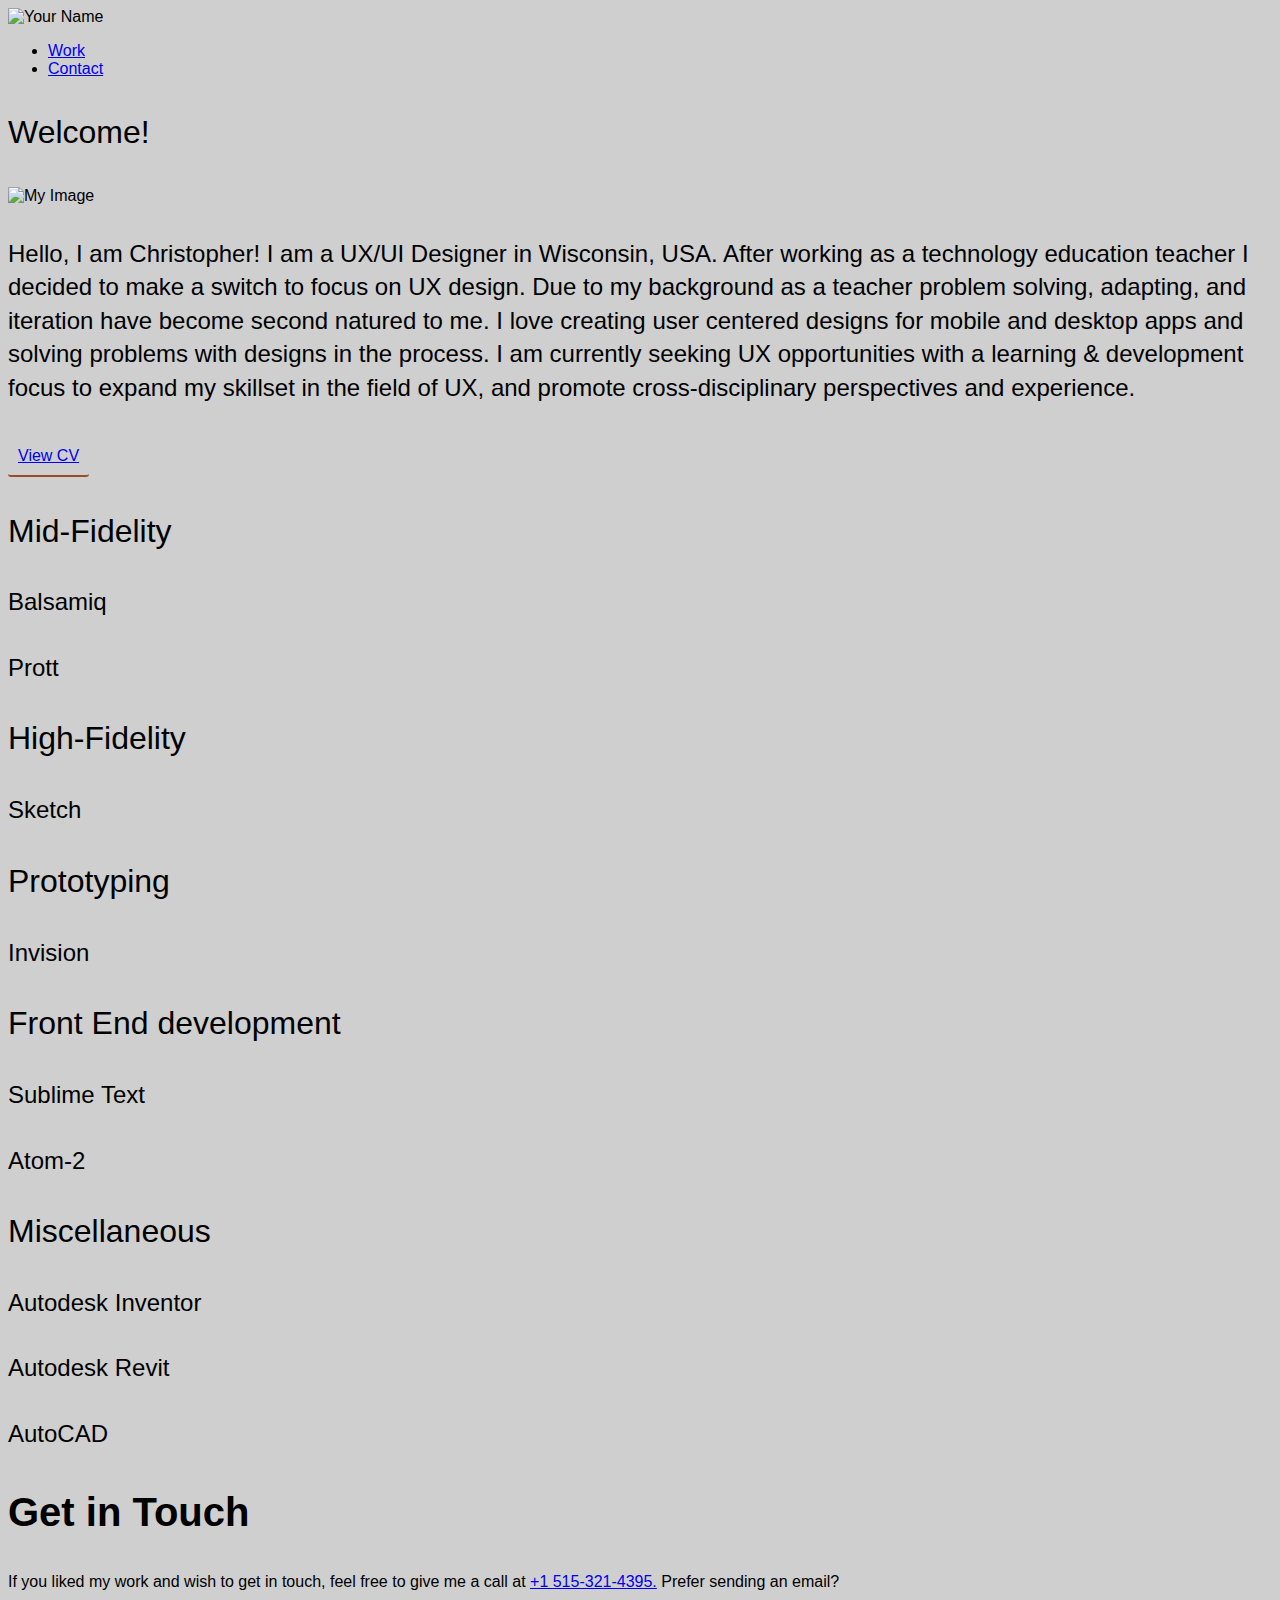
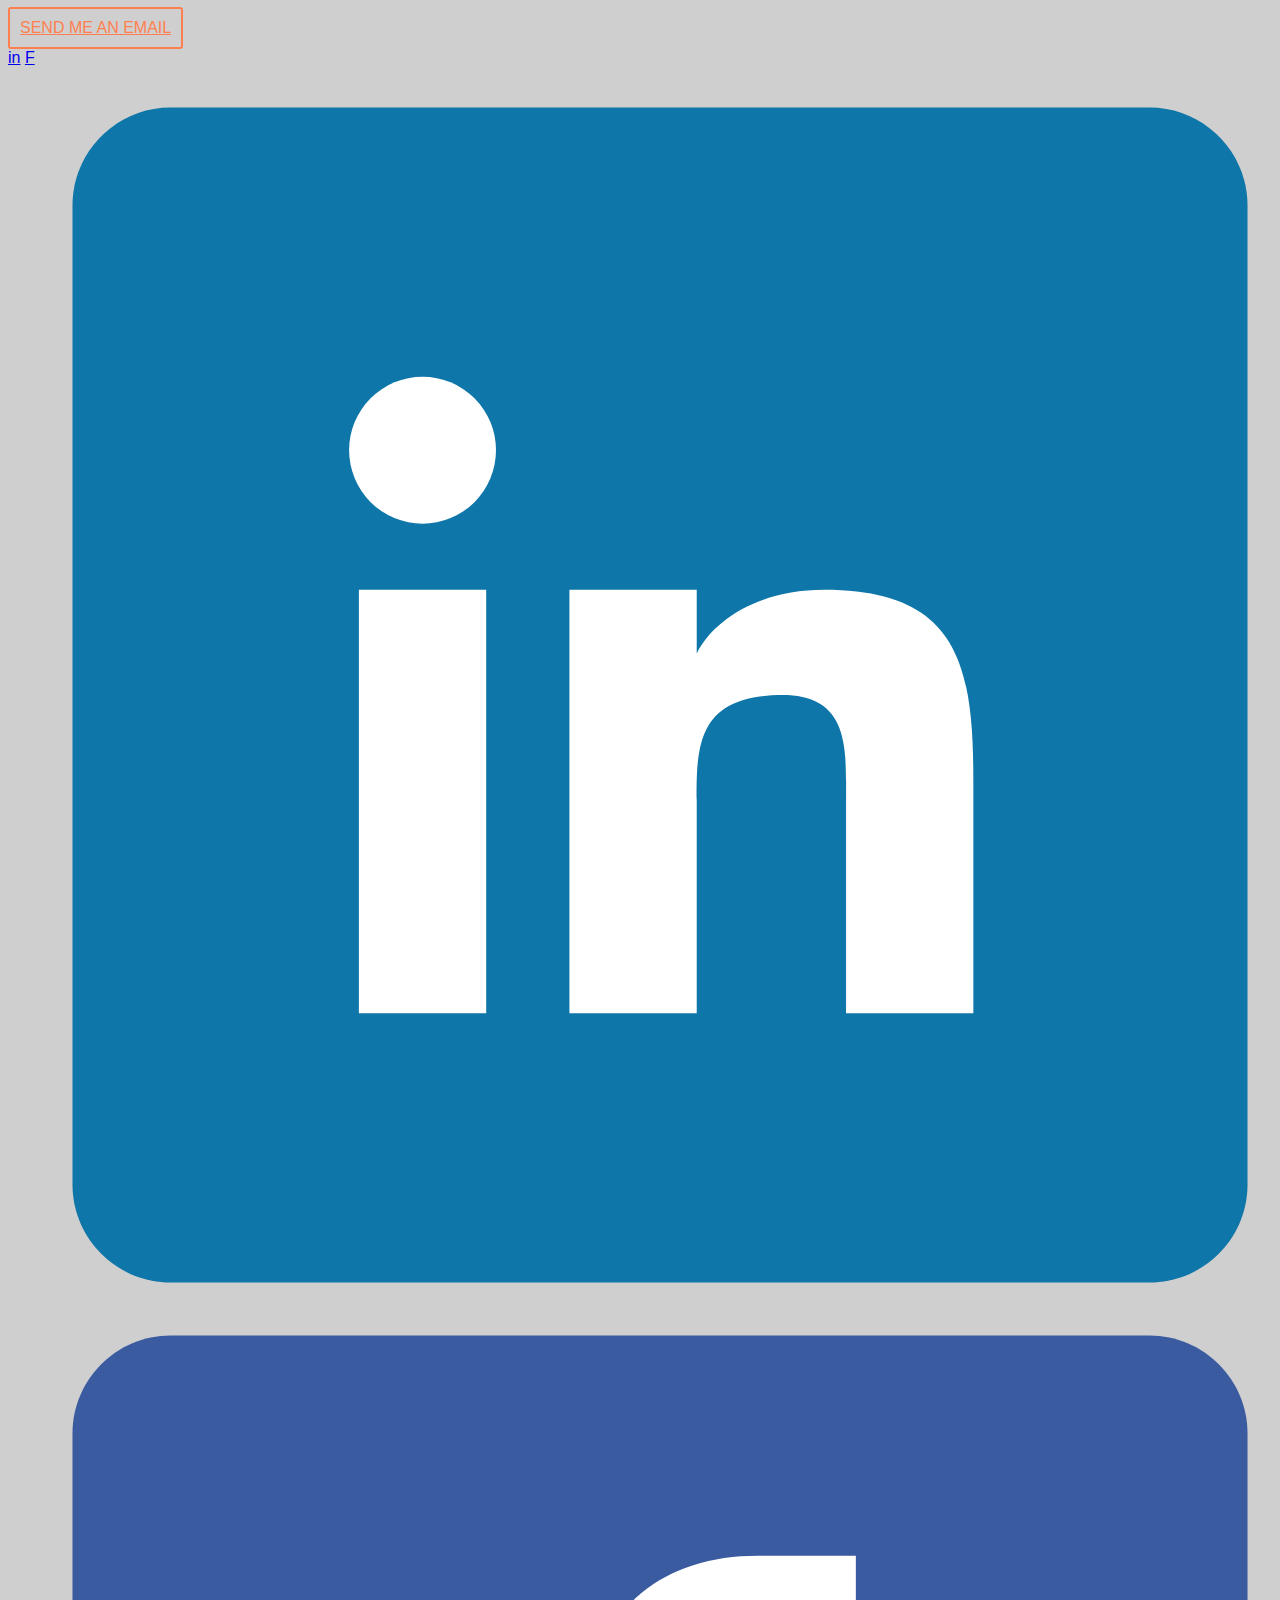
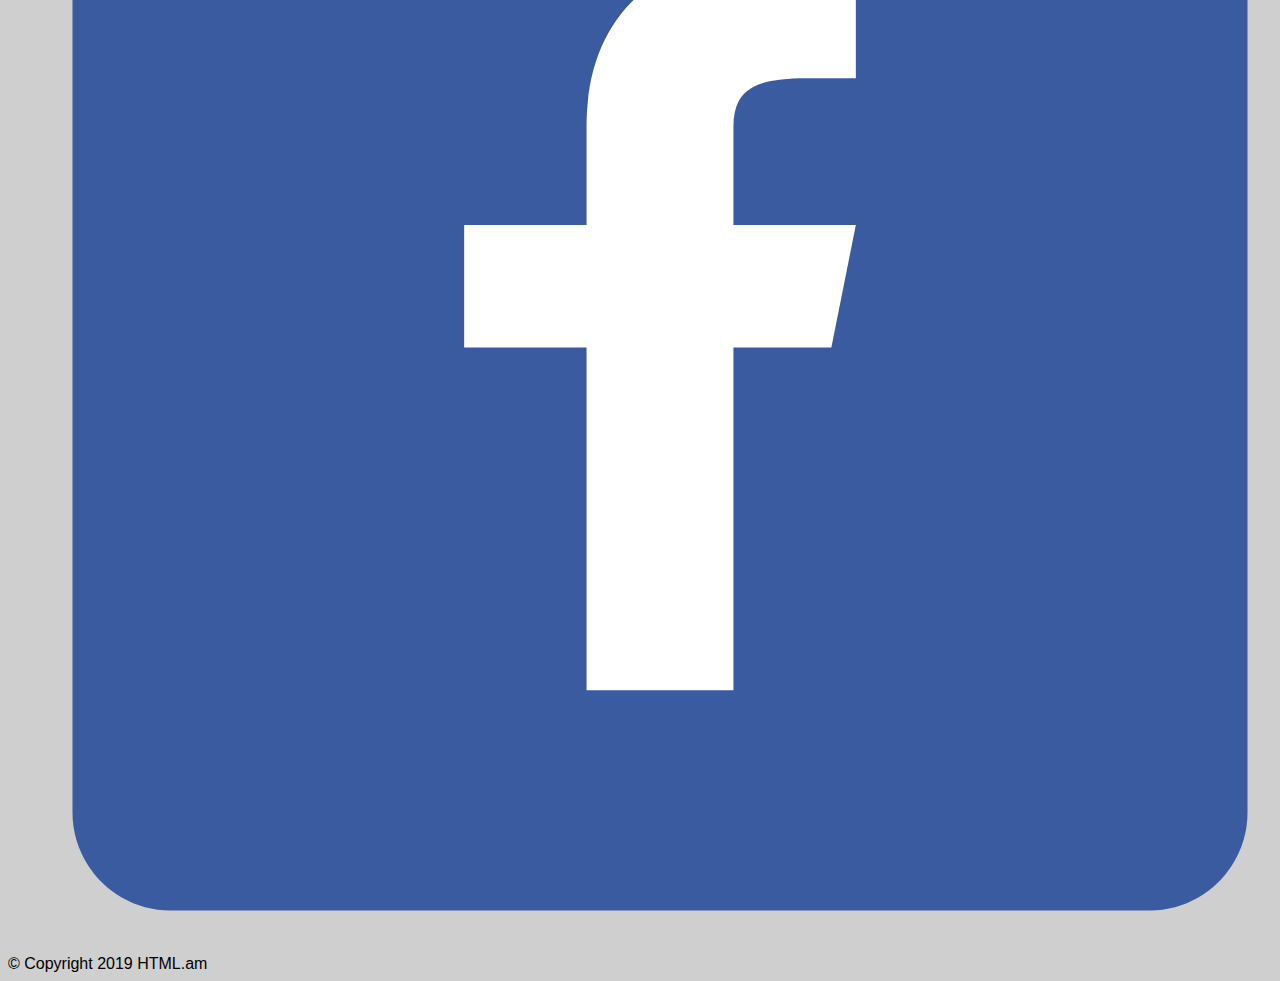
==== about.html @ 8a9d71bd "Update about.html" ====
<!DOCTYPE html>
<html lang="en" dir="ltr">

<head>
  <link rel="stylesheet" type="text/css" href="https://necolas.github.io/normalize.css/8.0.1/normalize.css">
  <link rel="stylesheet" type="text/css" href="css/style.css" link href="https://fonts.googleapis.com/css?family=Montserrat" rel="stylesheet">
  <meta charset="utf-8">
  <meta name="viewport" content="width=device-width, initial-scale=1">
  <title>About ME</title>
</head>

<body>
  <header>
    <div>
      <img src="https://via.placeholder.com/150x50?text=Logo" alt="Your Name">
      <nav>
        <ul>
          <li><a href="index.html">Work</a></li>
          <li><a href="contact.html">Contact</a></li>
        </ul>
      </nav>
    </div>
  </header>
  <div class="hero-text" id="hero" </div> <h3>Welcome!</h3>
    <picture>
      <source srcset="img/profileimg.png" media="(max-width:767px)">
      <img src="img/profileimg.png" alt="My Image">
    </picture>
    <h4> Hello, I am Christopher! I am a UX/UI Designer in Wisconsin, USA.
      After working as a technology education teacher I decided to make a switch to focus on UX design. Due to my background as a teacher problem solving, adapting, and iteration have become second natured to me. I love creating user centered designs
      for mobile and desktop apps and solving problems with designs in the process.
      I am currently seeking UX opportunities with a learning & development focus to expand my skillset in the field of UX, and promote cross-disciplinary perspectives and experience.
    </h4>

    <main id="work">
      <div>
        <a href="#" class="button">View CV</a>
      </div>
      <div>
        <h3>Mid-Fidelity
        </h3>
        <h4>Balsamiq
        </h4>
        <h4>Prott
        </h4>
      </div>
      <div>
        <h3>High-Fidelity
        </h3>
        <h4>Sketch
        </h4>
      </div>
      <div>
        <h3>Prototyping
        </h3>
        <h4>Invision
        </h4>
      </div>
      <div>
        <h3>Front End development
        </h3>
        <h4>Sublime Text
        </h4>
        <h4>Atom-2
        </h4>
      </div>
      <div>
        <h3>Miscellaneous
        </h3>
        <h4>Autodesk Inventor
        </h4>
        <h4>Autodesk Revit
        </h4>
        <h4>AutoCAD
        </h4>
      </div>
    </main>

    <footer id="contact">
      <h2>Get in Touch</h2>
      <p>If you liked my work and wish to get in touch, feel free to give me a call at <a href="tel:+15153214395"> +1 515-321-4395.</a> Prefer sending an email?
      </p>
      <div>
        <a href="mailto:chschu06@gmail.com" class="button contact">Send me an email</a>
      </div>
      <div>
        <A href="http://via.placeholder.com"> in</a> <A href="http://via.placeholder.com"> F</a>
      </div>
      <div>
        <ul>
          <svg enable-background="new 0 0 50 50" id="Layer_1" version="1.1" viewBox="0 0 50 50" xml:space="preserve" xmlns="http://www.w3.org/2000/svg" xmlns:xlink="http://www.w3.org/1999/xlink">
            <path d="M45,1H5C2.8,1,1,2.8,1,5v40c0,2.2,1.8,4,4,4h40c2.2,0,4-1.8,4-4V5C49,2.8,47.2,1,45,1z" fill="#0E76A8" />
            <g id="in">
              <path d="M21.3,20.7h5.2v2.6l0,0c0.7-1.4,2.6-2.6,5.2-2.6c5.5,0,6.1,3.1,6.1,7.8V38h-5.2v-8.7   c0-2,0.2-4.3-2.6-4.3c-3.5,0-3.5,2.1-3.5,4.3V38h-5.2L21.3,20.7L21.3,20.7z" fill="#FFFFFF" id="n_1_" />
              <rect fill="#FFFFFF" height="17.3" id="_x7C__1_" width="5.2" x="12.7" y="20.7" />
              <circle cx="15.3" cy="15" fill="#FFFFFF" id="_x28____x29__1_" r="3" />
            </g>
          </svg> <svg enable-background="new 0 0 50 50" id="Layer_1" version="1.1" viewBox="0 0 50 50" xml:space="preserve" xmlns="http://www.w3.org/2000/svg" xmlns:xlink="http://www.w3.org/1999/xlink">
            <path d="M45,1H5C2.8,1,1,2.8,1,5v40c0,2.2,1.8,4,4,4h40c2.2,0,4-1.8,4-4V5C49,2.8,47.2,1,45,1z" fill="#3A5BA0" />
            <path d="M32,26l1-5l-5,0v-4c0-1.5,0.8-2,3-2h2v-5c0,0-2,0-4,0c-4.1,0-7,2.4-7,7v4h-5v5h5v14h6V26H32z" fill="#FFFFFF" id="f_1_" /></svg>
        </ul>
      </div>
      <div>
        <div>&copy; Copyright 2019 HTML.am
        </div>
      </div>
    </footer>
</body>

</html>
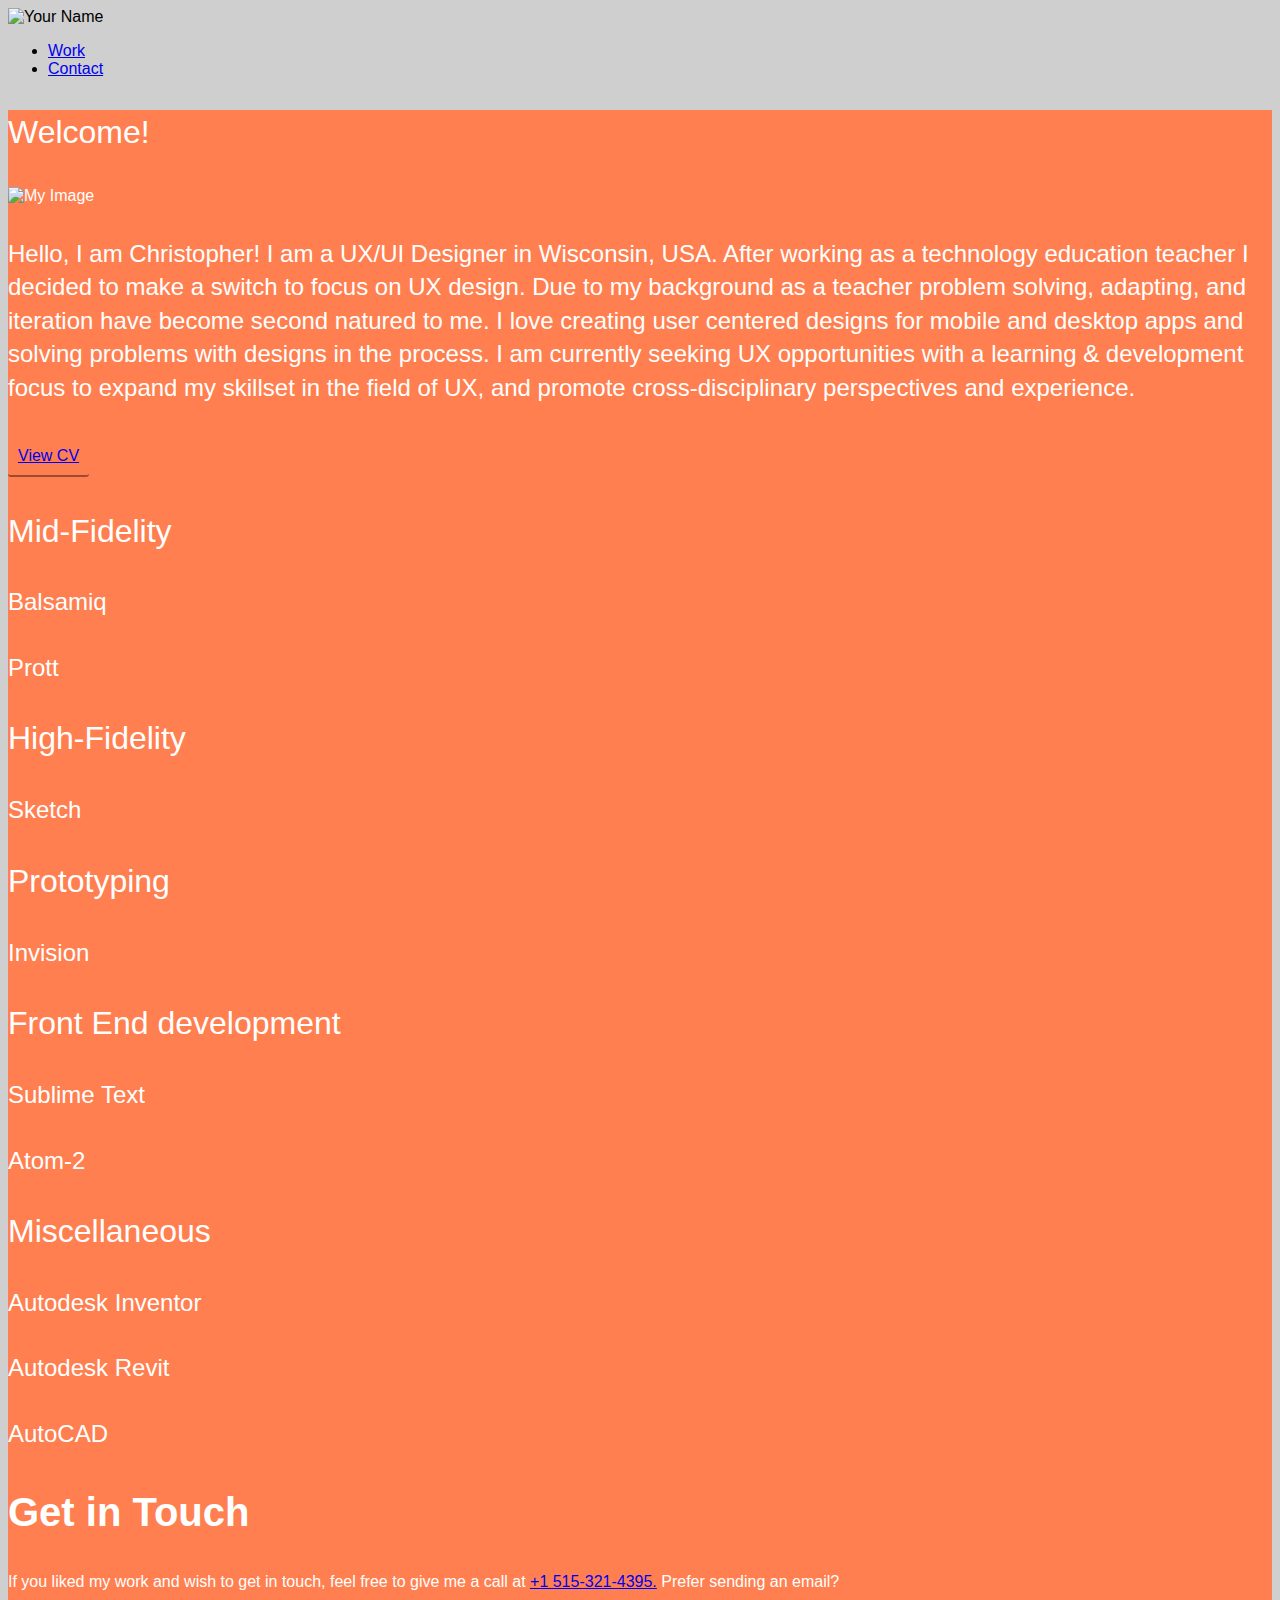
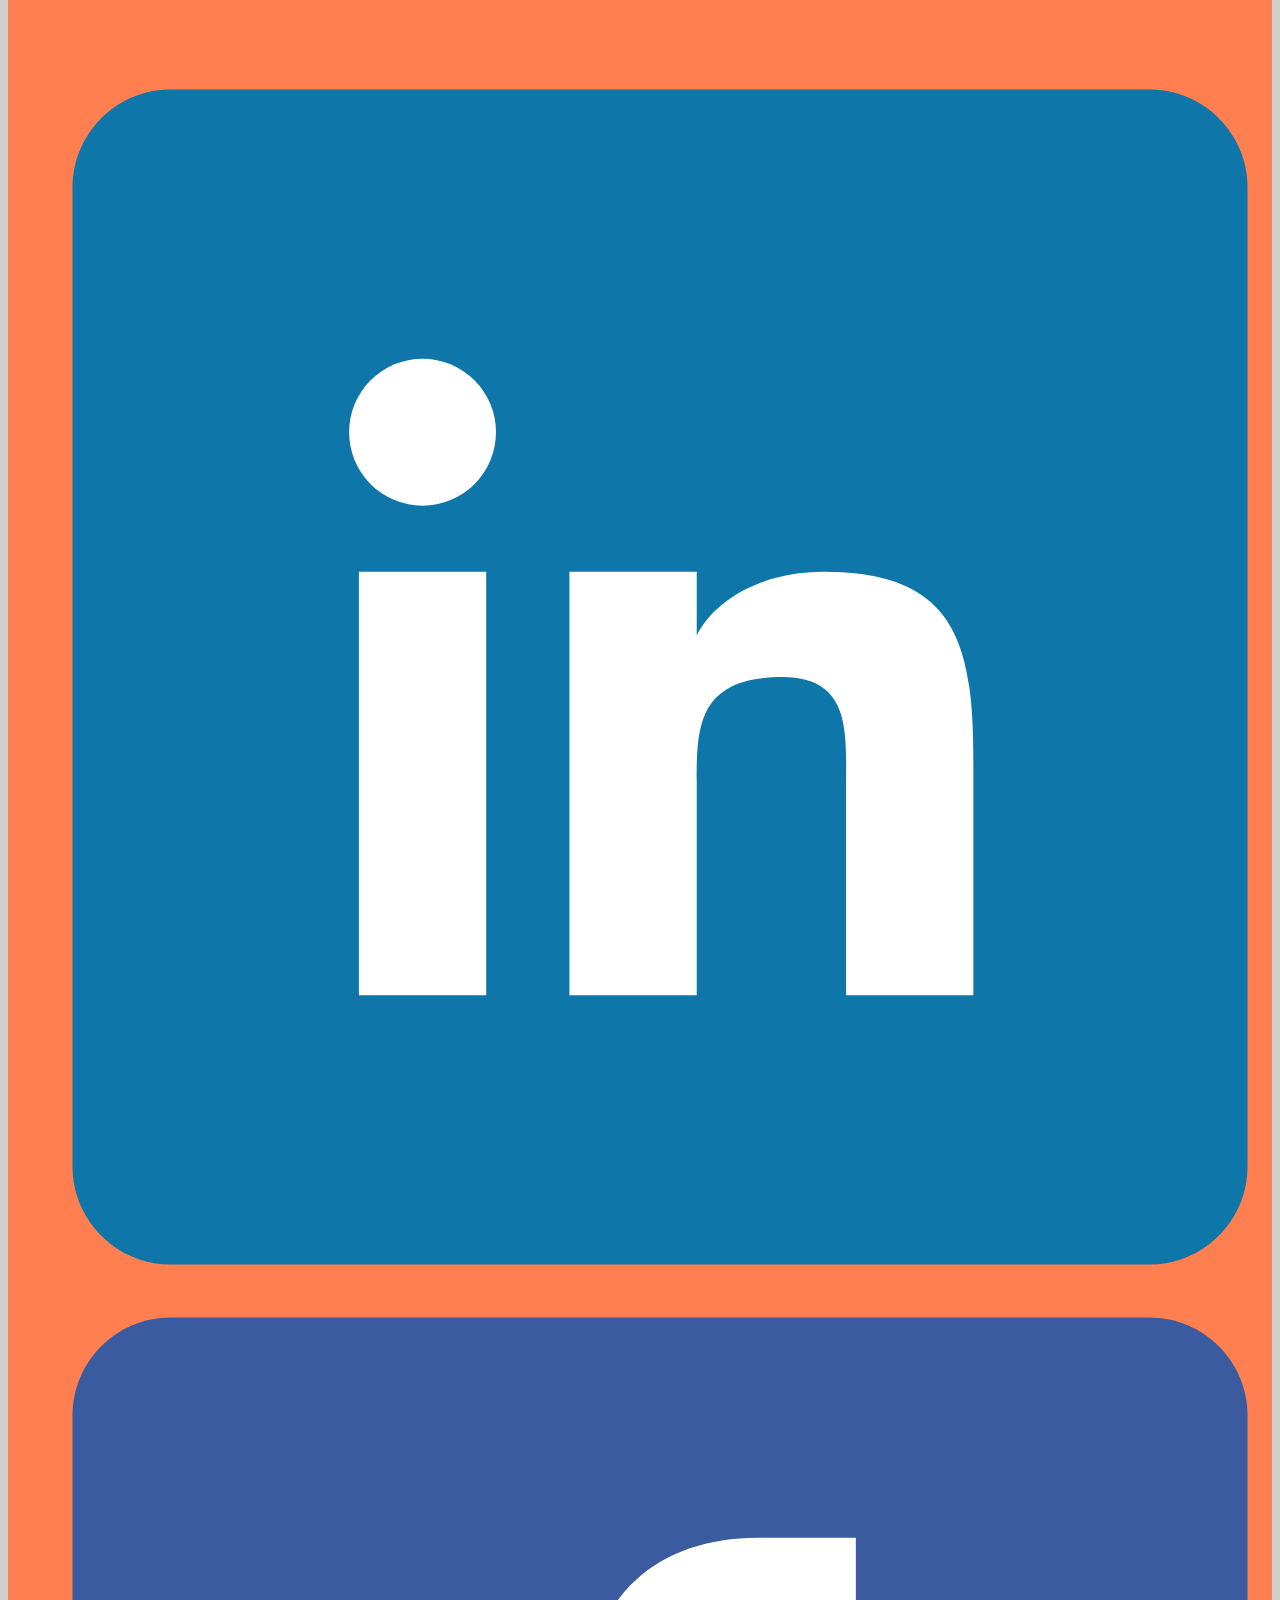
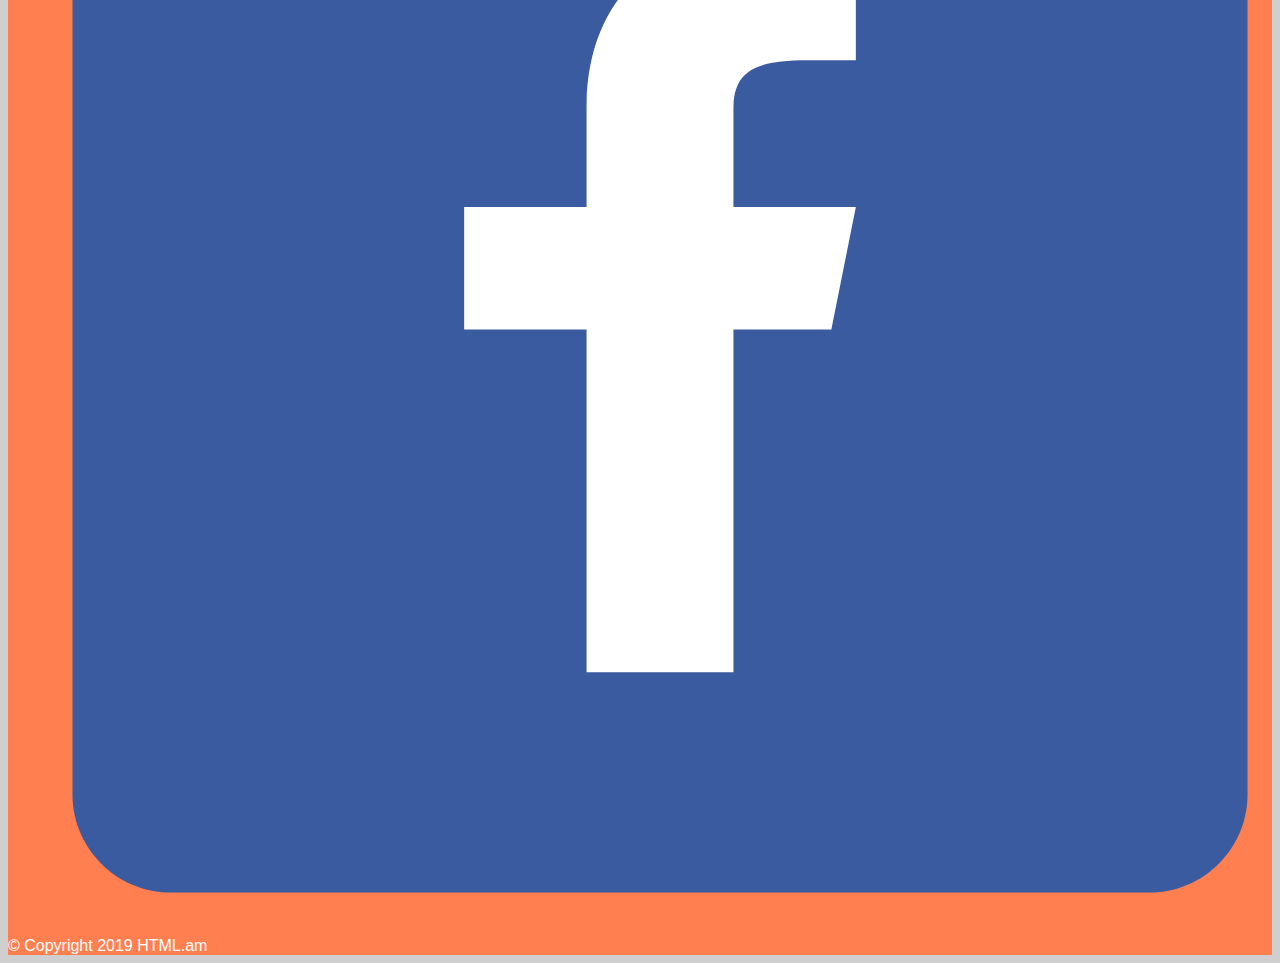
==== commit b64f0e0b: "Update about.html" ====
--- a/about.html
+++ b/about.html
@@ -11,7 +11,7 @@
 
 <body>
   <header>
-    <div>
+    <div class="container">
       <img src="https://via.placeholder.com/150x50?text=Logo" alt="Your Name">
       <nav>
         <ul>
@@ -33,7 +33,7 @@
     </h4>
 
     <main id="work">
-      <div>
+      <div class="container">
         <a href="#" class="button">View CV</a>
       </div>
       <div>
@@ -77,33 +77,34 @@
     </main>
 
     <footer id="contact">
-      <h2>Get in Touch</h2>
-      <p>If you liked my work and wish to get in touch, feel free to give me a call at <a href="tel:+15153214395"> +1 515-321-4395.</a> Prefer sending an email?
-      </p>
-      <div>
-        <a href="mailto:chschu06@gmail.com" class="button contact">Send me an email</a>
-      </div>
-      <div>
-        <A href="http://via.placeholder.com"> in</a> <A href="http://via.placeholder.com"> F</a>
-      </div>
-      <div>
-        <ul>
-          <svg enable-background="new 0 0 50 50" id="Layer_1" version="1.1" viewBox="0 0 50 50" xml:space="preserve" xmlns="http://www.w3.org/2000/svg" xmlns:xlink="http://www.w3.org/1999/xlink">
-            <path d="M45,1H5C2.8,1,1,2.8,1,5v40c0,2.2,1.8,4,4,4h40c2.2,0,4-1.8,4-4V5C49,2.8,47.2,1,45,1z" fill="#0E76A8" />
-            <g id="in">
-              <path d="M21.3,20.7h5.2v2.6l0,0c0.7-1.4,2.6-2.6,5.2-2.6c5.5,0,6.1,3.1,6.1,7.8V38h-5.2v-8.7   c0-2,0.2-4.3-2.6-4.3c-3.5,0-3.5,2.1-3.5,4.3V38h-5.2L21.3,20.7L21.3,20.7z" fill="#FFFFFF" id="n_1_" />
-              <rect fill="#FFFFFF" height="17.3" id="_x7C__1_" width="5.2" x="12.7" y="20.7" />
-              <circle cx="15.3" cy="15" fill="#FFFFFF" id="_x28____x29__1_" r="3" />
-            </g>
-          </svg> <svg enable-background="new 0 0 50 50" id="Layer_1" version="1.1" viewBox="0 0 50 50" xml:space="preserve" xmlns="http://www.w3.org/2000/svg" xmlns:xlink="http://www.w3.org/1999/xlink">
-            <path d="M45,1H5C2.8,1,1,2.8,1,5v40c0,2.2,1.8,4,4,4h40c2.2,0,4-1.8,4-4V5C49,2.8,47.2,1,45,1z" fill="#3A5BA0" />
-            <path d="M32,26l1-5l-5,0v-4c0-1.5,0.8-2,3-2h2v-5c0,0-2,0-4,0c-4.1,0-7,2.4-7,7v4h-5v5h5v14h6V26H32z" fill="#FFFFFF" id="f_1_" /></svg>
-        </ul>
-      </div>
-      <div>
-        <div>&copy; Copyright 2019 HTML.am
+      <div class="container">
+        <h2>Get in Touch</h2>
+        <p>If you liked my work and wish to get in touch, feel free to give me a call at <a href="tel:+15153214395"> +1 515-321-4395.</a> Prefer sending an email?
+        </p>
+        <div>
+          <a href="mailto:chschu06@gmail.com" class="button contact">Send me an email</a>
         </div>
-      </div>
+        <div>
+          <A href="http://via.placeholder.com"></a> <A href="http://via.placeholder.com"></a>
+        </div>
+        <div>
+          <ul>
+            <svg enable-background="new 0 0 50 50" id="Layer_1" version="1.1" viewBox="0 0 50 50" xml:space="preserve" xmlns="http://www.w3.org/2000/svg" xmlns:xlink="http://www.w3.org/1999/xlink">
+              <path d="M45,1H5C2.8,1,1,2.8,1,5v40c0,2.2,1.8,4,4,4h40c2.2,0,4-1.8,4-4V5C49,2.8,47.2,1,45,1z" fill="#0E76A8" />
+              <g id="in">
+                <path d="M21.3,20.7h5.2v2.6l0,0c0.7-1.4,2.6-2.6,5.2-2.6c5.5,0,6.1,3.1,6.1,7.8V38h-5.2v-8.7   c0-2,0.2-4.3-2.6-4.3c-3.5,0-3.5,2.1-3.5,4.3V38h-5.2L21.3,20.7L21.3,20.7z" fill="#FFFFFF" id="n_1_" />
+                <rect fill="#FFFFFF" height="17.3" id="_x7C__1_" width="5.2" x="12.7" y="20.7" />
+                <circle cx="15.3" cy="15" fill="#FFFFFF" id="_x28____x29__1_" r="3" />
+              </g>
+            </svg> <svg enable-background="new 0 0 50 50" id="Layer_1" version="1.1" viewBox="0 0 50 50" xml:space="preserve" xmlns="http://www.w3.org/2000/svg" xmlns:xlink="http://www.w3.org/1999/xlink">
+              <path d="M45,1H5C2.8,1,1,2.8,1,5v40c0,2.2,1.8,4,4,4h40c2.2,0,4-1.8,4-4V5C49,2.8,47.2,1,45,1z" fill="#3A5BA0" />
+              <path d="M32,26l1-5l-5,0v-4c0-1.5,0.8-2,3-2h2v-5c0,0-2,0-4,0c-4.1,0-7,2.4-7,7v4h-5v5h5v14h6V26H32z" fill="#FFFFFF" id="f_1_" /></svg>
+          </ul>
+        </div>
+        <div>
+          <div>&copy; Copyright 2019 HTML.am
+          </div>
+        </div>
     </footer>
 </body>
 
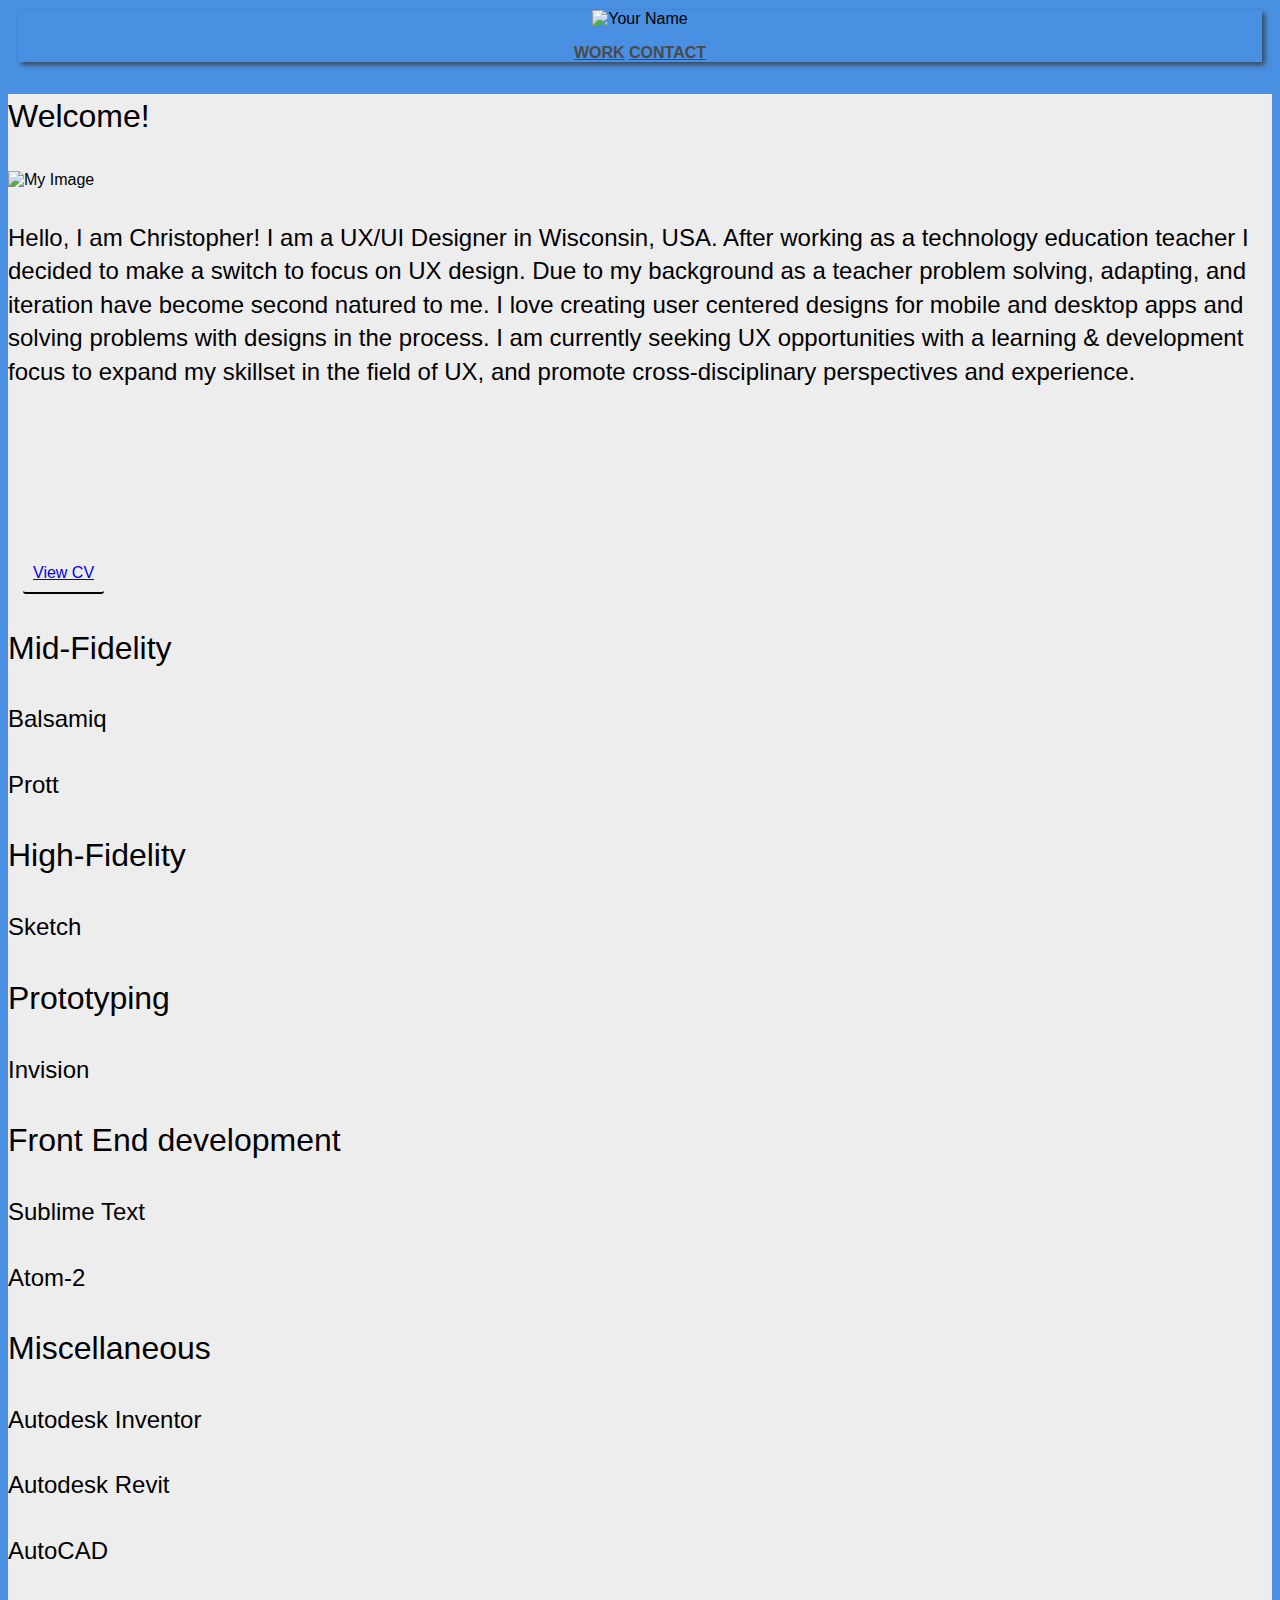
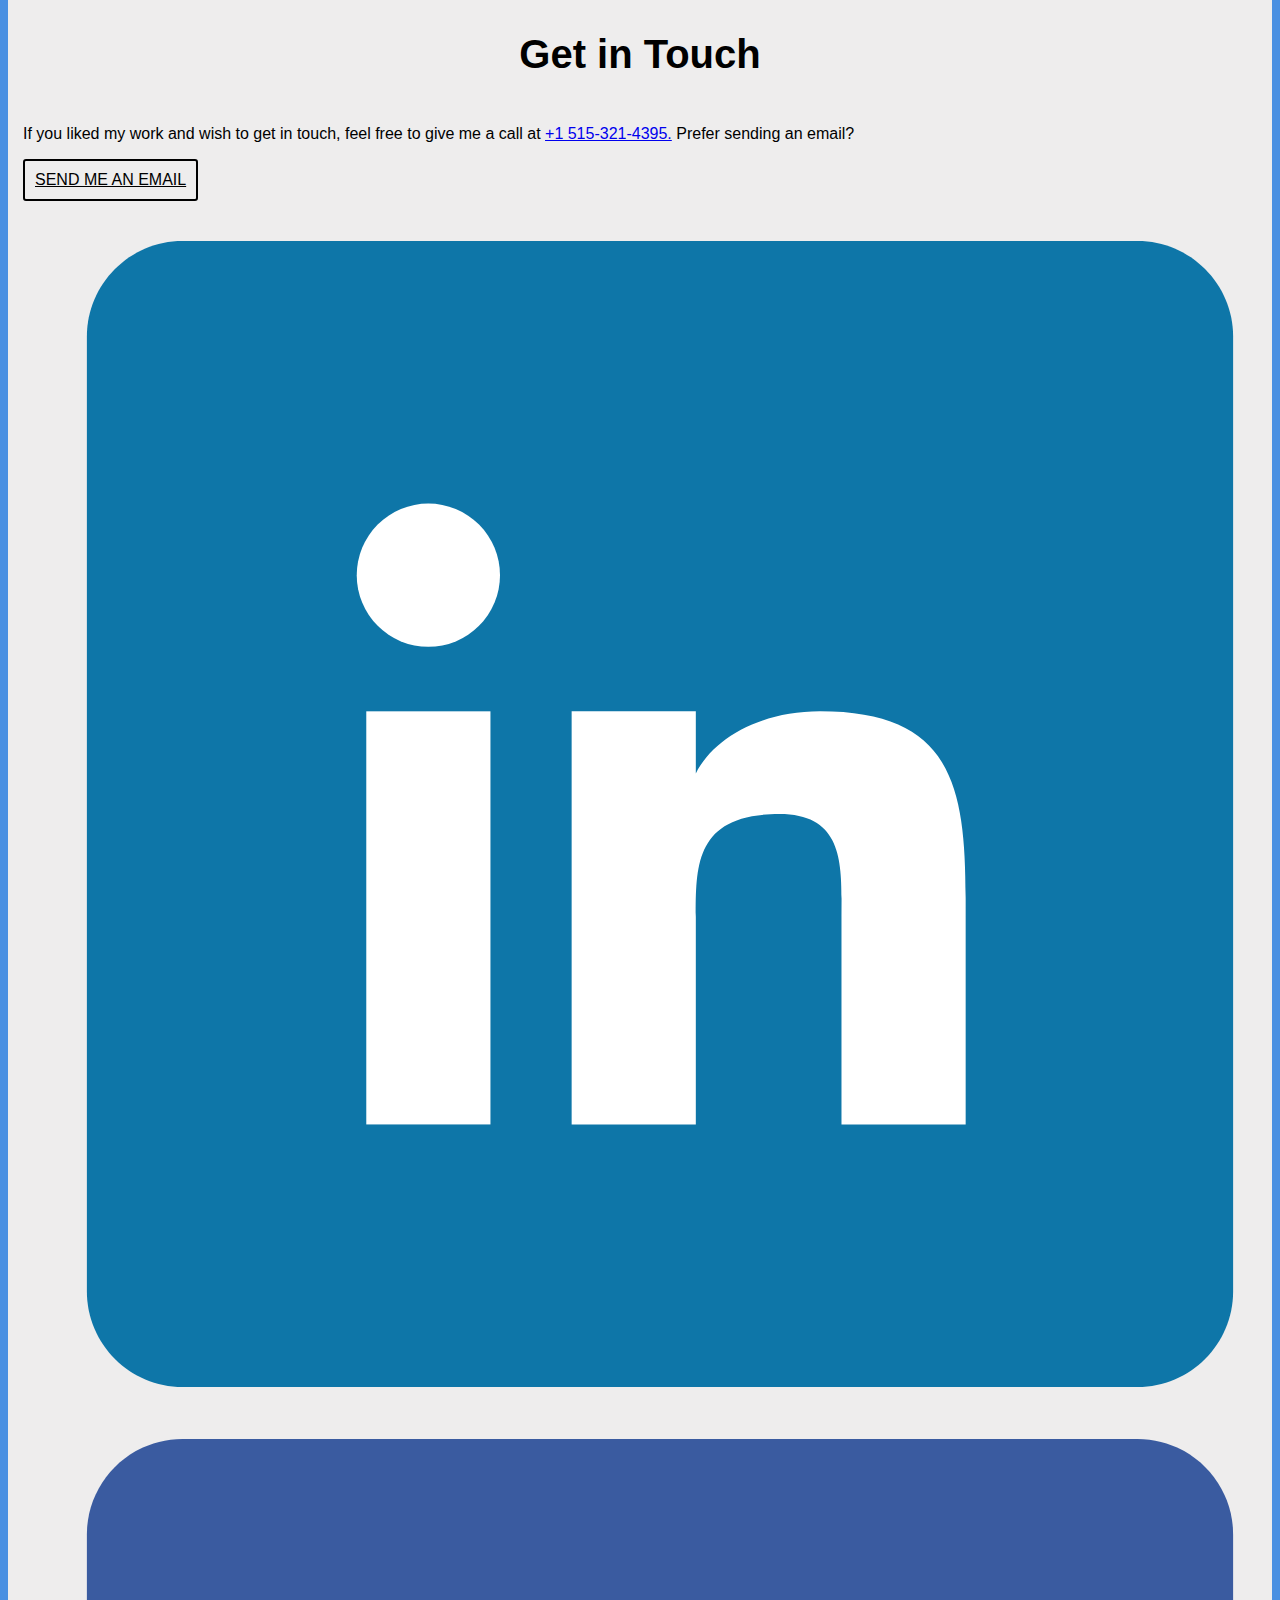
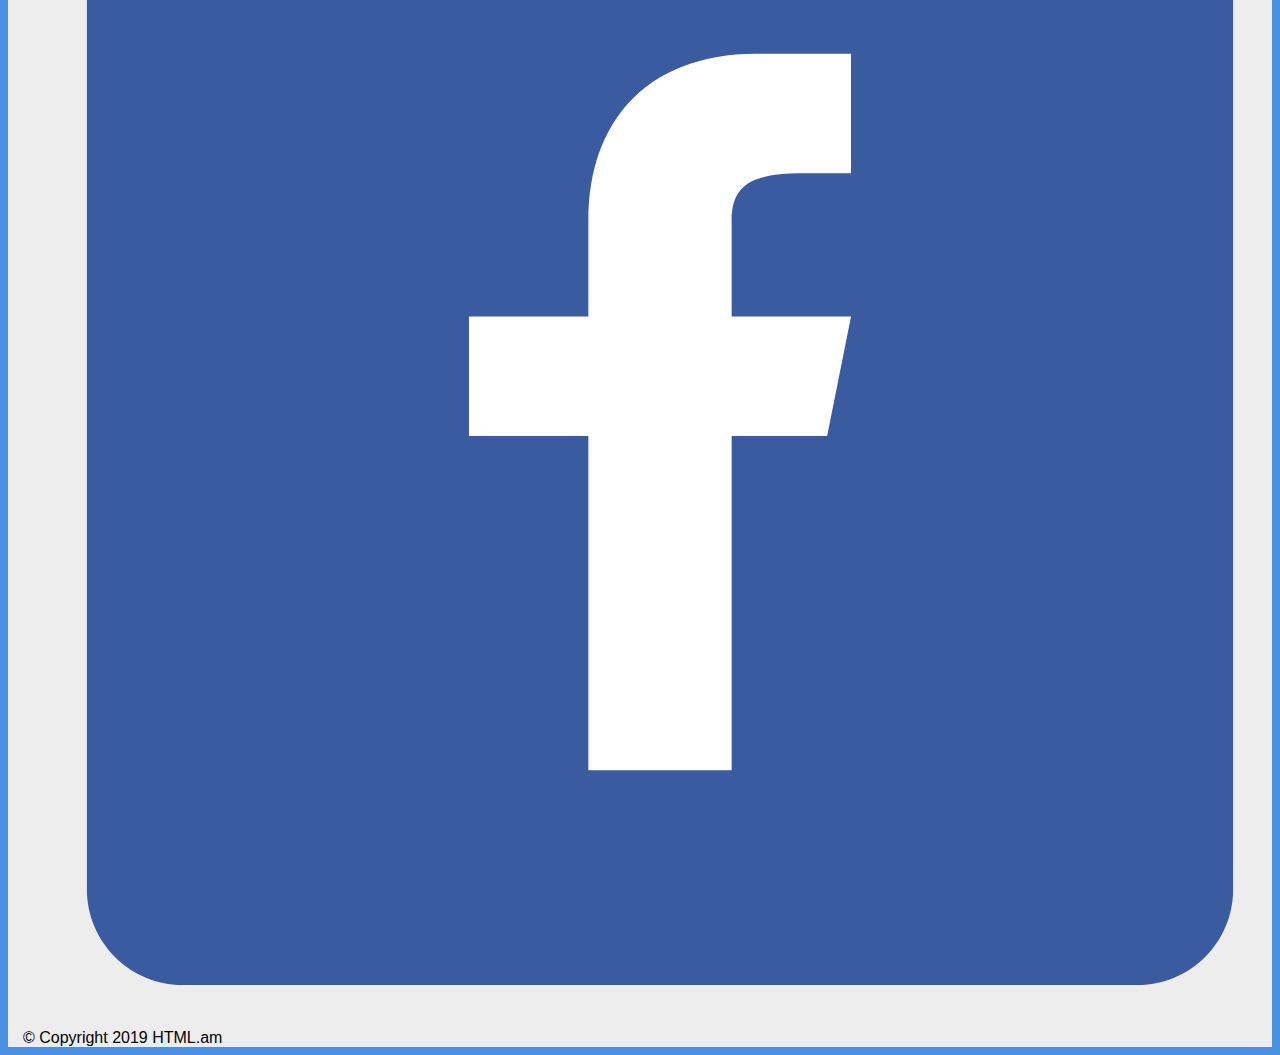
==== commit ecb44a33: "Update about.html" ====
--- a/about.html
+++ b/about.html
@@ -9,17 +9,17 @@
   <title>About ME</title>
 </head>
 
-<body>
+<body id="about-page">
   <header>
     <div class="container">
-      <img src="https://via.placeholder.com/150x50?text=Logo" alt="Your Name">
-      <nav>
-        <ul>
-          <li><a href="index.html">Work</a></li>
-          <li><a href="contact.html">Contact</a></li>
-        </ul>
-      </nav>
-    </div>
+        <img src="https://via.placeholder.com/150x50?text=Logo" alt="Your Name">
+        <nav>
+          <ul>
+            <li><a href="index.html">Work</a></li>
+            <li><a href="contact.html">Contact</a></li>
+          </ul>
+        </nav>
+      </div>
   </header>
   <div class="hero-text" id="hero" </div> <h3>Welcome!</h3>
     <picture>
@@ -34,77 +34,79 @@
 
     <main id="work">
       <div class="container">
-        <a href="#" class="button">View CV</a>
-      </div>
-      <div>
-        <h3>Mid-Fidelity
-        </h3>
-        <h4>Balsamiq
-        </h4>
-        <h4>Prott
-        </h4>
-      </div>
-      <div>
-        <h3>High-Fidelity
-        </h3>
-        <h4>Sketch
-        </h4>
-      </div>
-      <div>
-        <h3>Prototyping
-        </h3>
-        <h4>Invision
-        </h4>
-      </div>
-      <div>
-        <h3>Front End development
-        </h3>
-        <h4>Sublime Text
-        </h4>
-        <h4>Atom-2
-        </h4>
-      </div>
-      <div>
-        <h3>Miscellaneous
-        </h3>
-        <h4>Autodesk Inventor
-        </h4>
-        <h4>Autodesk Revit
-        </h4>
-        <h4>AutoCAD
-        </h4>
-      </div>
+          <a href="#" class="button">View CV</a>
+        </div>
+        <div>
+          <div class="col-md-6">
+          <h3>Mid-Fidelity
+          </h3>
+          <h4>Balsamiq
+          </h4>
+          <h4>Prott
+          </h4>
+        </div>
+        <div>
+          <h3>High-Fidelity
+          </h3>
+          <h4>Sketch
+          </h4>
+        </div>
+        <div>
+          <h3>Prototyping
+          </h3>
+          <h4>Invision
+          </h4>
+        </div>
+        <div>
+          <div class="col-md-6">
+          <h3>Front End development
+          </h3>
+          <h4>Sublime Text
+          </h4>
+          <h4>Atom-2
+          </h4>
+        </div>
+        <div>
+          <h3>Miscellaneous
+          </h3>
+          <h4>Autodesk Inventor
+          </h4>
+          <h4>Autodesk Revit
+          </h4>
+          <h4>AutoCAD
+          </h4>
+        </div>
     </main>
 
     <footer id="contact">
       <div class="container">
-        <h2>Get in Touch</h2>
-        <p>If you liked my work and wish to get in touch, feel free to give me a call at <a href="tel:+15153214395"> +1 515-321-4395.</a> Prefer sending an email?
-        </p>
-        <div>
-          <a href="mailto:chschu06@gmail.com" class="button contact">Send me an email</a>
-        </div>
-        <div>
-          <A href="http://via.placeholder.com"></a> <A href="http://via.placeholder.com"></a>
-        </div>
-        <div>
-          <ul>
-            <svg enable-background="new 0 0 50 50" id="Layer_1" version="1.1" viewBox="0 0 50 50" xml:space="preserve" xmlns="http://www.w3.org/2000/svg" xmlns:xlink="http://www.w3.org/1999/xlink">
-              <path d="M45,1H5C2.8,1,1,2.8,1,5v40c0,2.2,1.8,4,4,4h40c2.2,0,4-1.8,4-4V5C49,2.8,47.2,1,45,1z" fill="#0E76A8" />
-              <g id="in">
-                <path d="M21.3,20.7h5.2v2.6l0,0c0.7-1.4,2.6-2.6,5.2-2.6c5.5,0,6.1,3.1,6.1,7.8V38h-5.2v-8.7   c0-2,0.2-4.3-2.6-4.3c-3.5,0-3.5,2.1-3.5,4.3V38h-5.2L21.3,20.7L21.3,20.7z" fill="#FFFFFF" id="n_1_" />
-                <rect fill="#FFFFFF" height="17.3" id="_x7C__1_" width="5.2" x="12.7" y="20.7" />
-                <circle cx="15.3" cy="15" fill="#FFFFFF" id="_x28____x29__1_" r="3" />
-              </g>
-            </svg> <svg enable-background="new 0 0 50 50" id="Layer_1" version="1.1" viewBox="0 0 50 50" xml:space="preserve" xmlns="http://www.w3.org/2000/svg" xmlns:xlink="http://www.w3.org/1999/xlink">
-              <path d="M45,1H5C2.8,1,1,2.8,1,5v40c0,2.2,1.8,4,4,4h40c2.2,0,4-1.8,4-4V5C49,2.8,47.2,1,45,1z" fill="#3A5BA0" />
-              <path d="M32,26l1-5l-5,0v-4c0-1.5,0.8-2,3-2h2v-5c0,0-2,0-4,0c-4.1,0-7,2.4-7,7v4h-5v5h5v14h6V26H32z" fill="#FFFFFF" id="f_1_" /></svg>
-          </ul>
-        </div>
-        <div>
-          <div>&copy; Copyright 2019 HTML.am
+          <h2>Get in Touch</h2>
+          <p>If you liked my work and wish to get in touch, feel free to give me a call at <a href="tel:+15153214395"> +1 515-321-4395.</a> Prefer sending an email?
+          </p>
+          <div>
+            <a href="mailto:chschu06@gmail.com" class="button contact">Send me an email</a>
           </div>
-        </div>
+          <div>
+            <A href="http://via.placeholder.com"></a> <A href="http://via.placeholder.com"></a>
+          </div>
+          <div>
+            <ul>
+              <svg enable-background="new 0 0 50 50" id="Layer_1" version="1.1" viewBox="0 0 50 50" xml:space="preserve" xmlns="http://www.w3.org/2000/svg" xmlns:xlink="http://www.w3.org/1999/xlink">
+                <path d="M45,1H5C2.8,1,1,2.8,1,5v40c0,2.2,1.8,4,4,4h40c2.2,0,4-1.8,4-4V5C49,2.8,47.2,1,45,1z" fill="#0E76A8" />
+                <g id="in">
+                  <path d="M21.3,20.7h5.2v2.6l0,0c0.7-1.4,2.6-2.6,5.2-2.6c5.5,0,6.1,3.1,6.1,7.8V38h-5.2v-8.7   c0-2,0.2-4.3-2.6-4.3c-3.5,0-3.5,2.1-3.5,4.3V38h-5.2L21.3,20.7L21.3,20.7z" fill="#FFFFFF" id="n_1_" />
+                  <rect fill="#FFFFFF" height="17.3" id="_x7C__1_" width="5.2" x="12.7" y="20.7" />
+                  <circle cx="15.3" cy="15" fill="#FFFFFF" id="_x28____x29__1_" r="3" />
+                </g>
+              </svg> <svg enable-background="new 0 0 50 50" id="Layer_1" version="1.1" viewBox="0 0 50 50" xml:space="preserve" xmlns="http://www.w3.org/2000/svg" xmlns:xlink="http://www.w3.org/1999/xlink">
+                <path d="M45,1H5C2.8,1,1,2.8,1,5v40c0,2.2,1.8,4,4,4h40c2.2,0,4-1.8,4-4V5C49,2.8,47.2,1,45,1z" fill="#3A5BA0" />
+                <path d="M32,26l1-5l-5,0v-4c0-1.5,0.8-2,3-2h2v-5c0,0-2,0-4,0c-4.1,0-7,2.4-7,7v4h-5v5h5v14h6V26H32z" fill="#FFFFFF" id="f_1_" /></svg>
+            </ul>
+          </div>
+          <div>
+            <div>&copy; Copyright 2019 HTML.am
+            </div>
+          </div>
     </footer>
 </body>
 
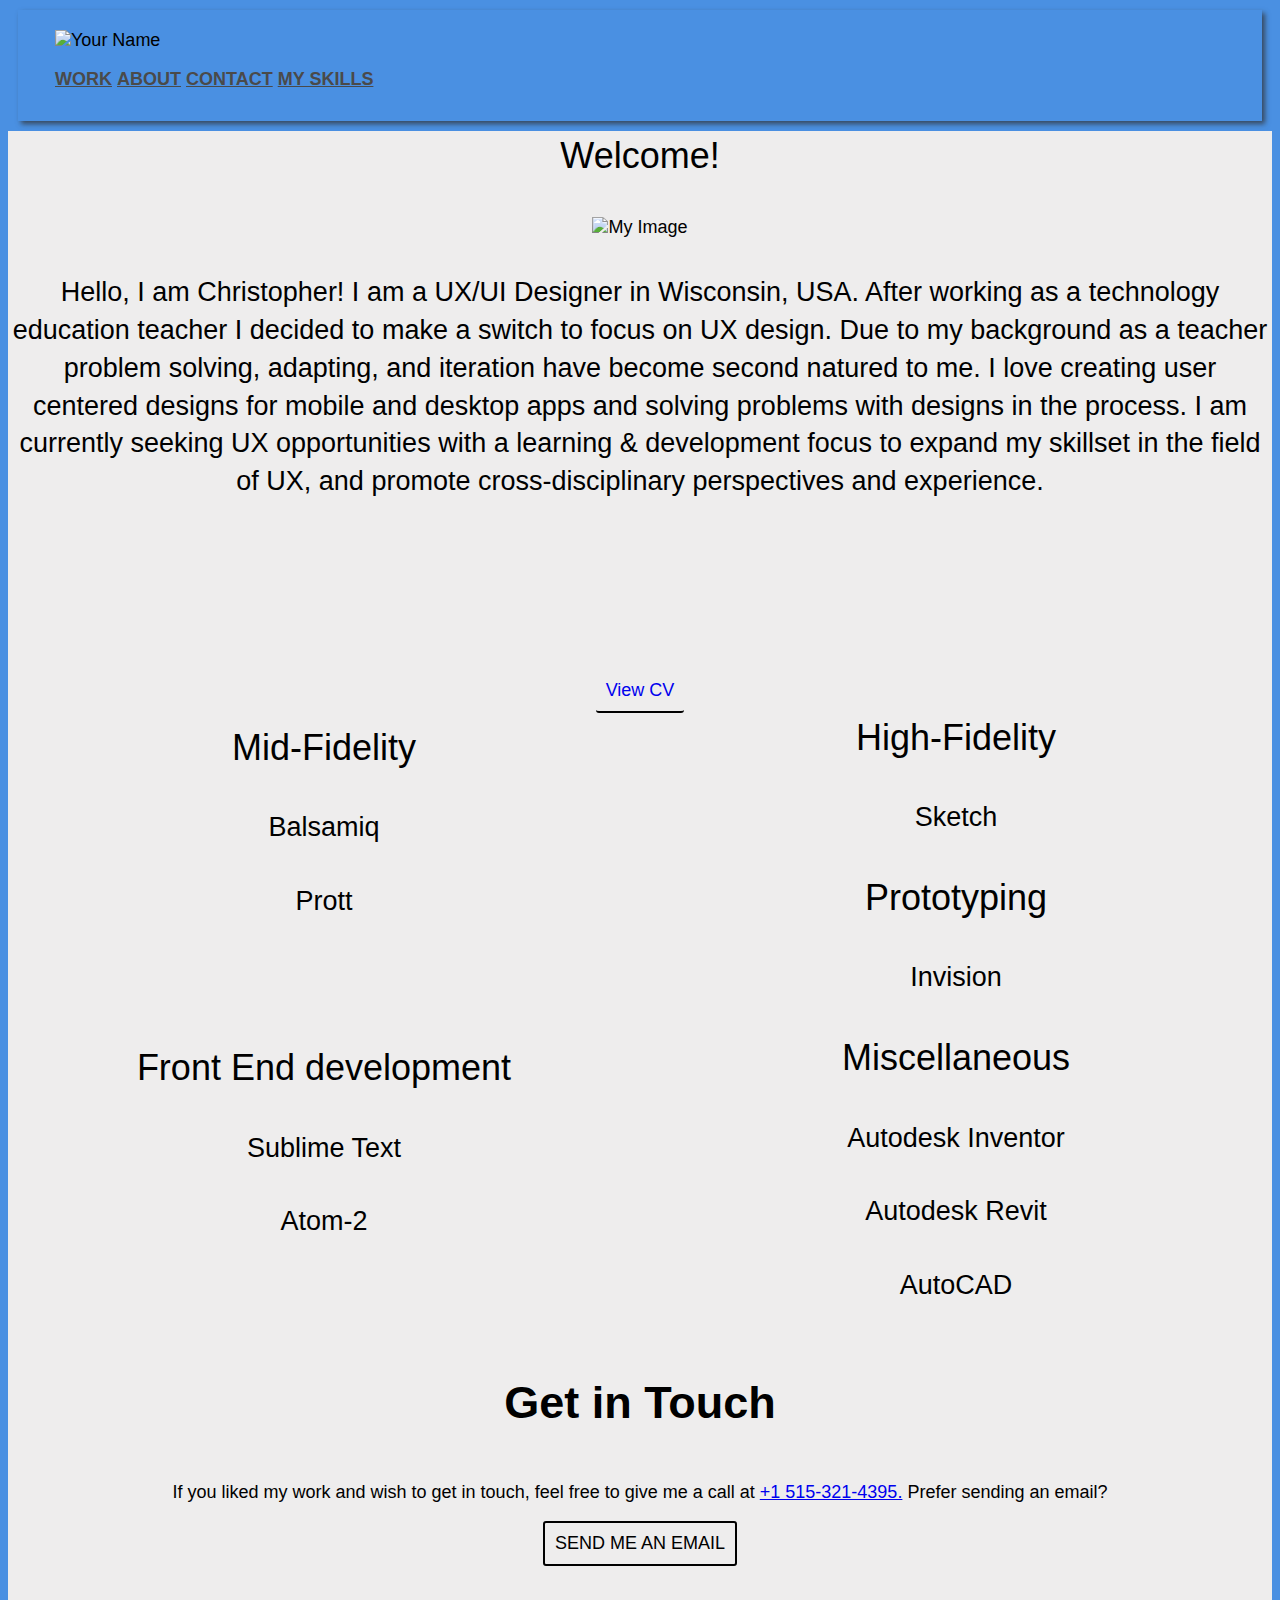
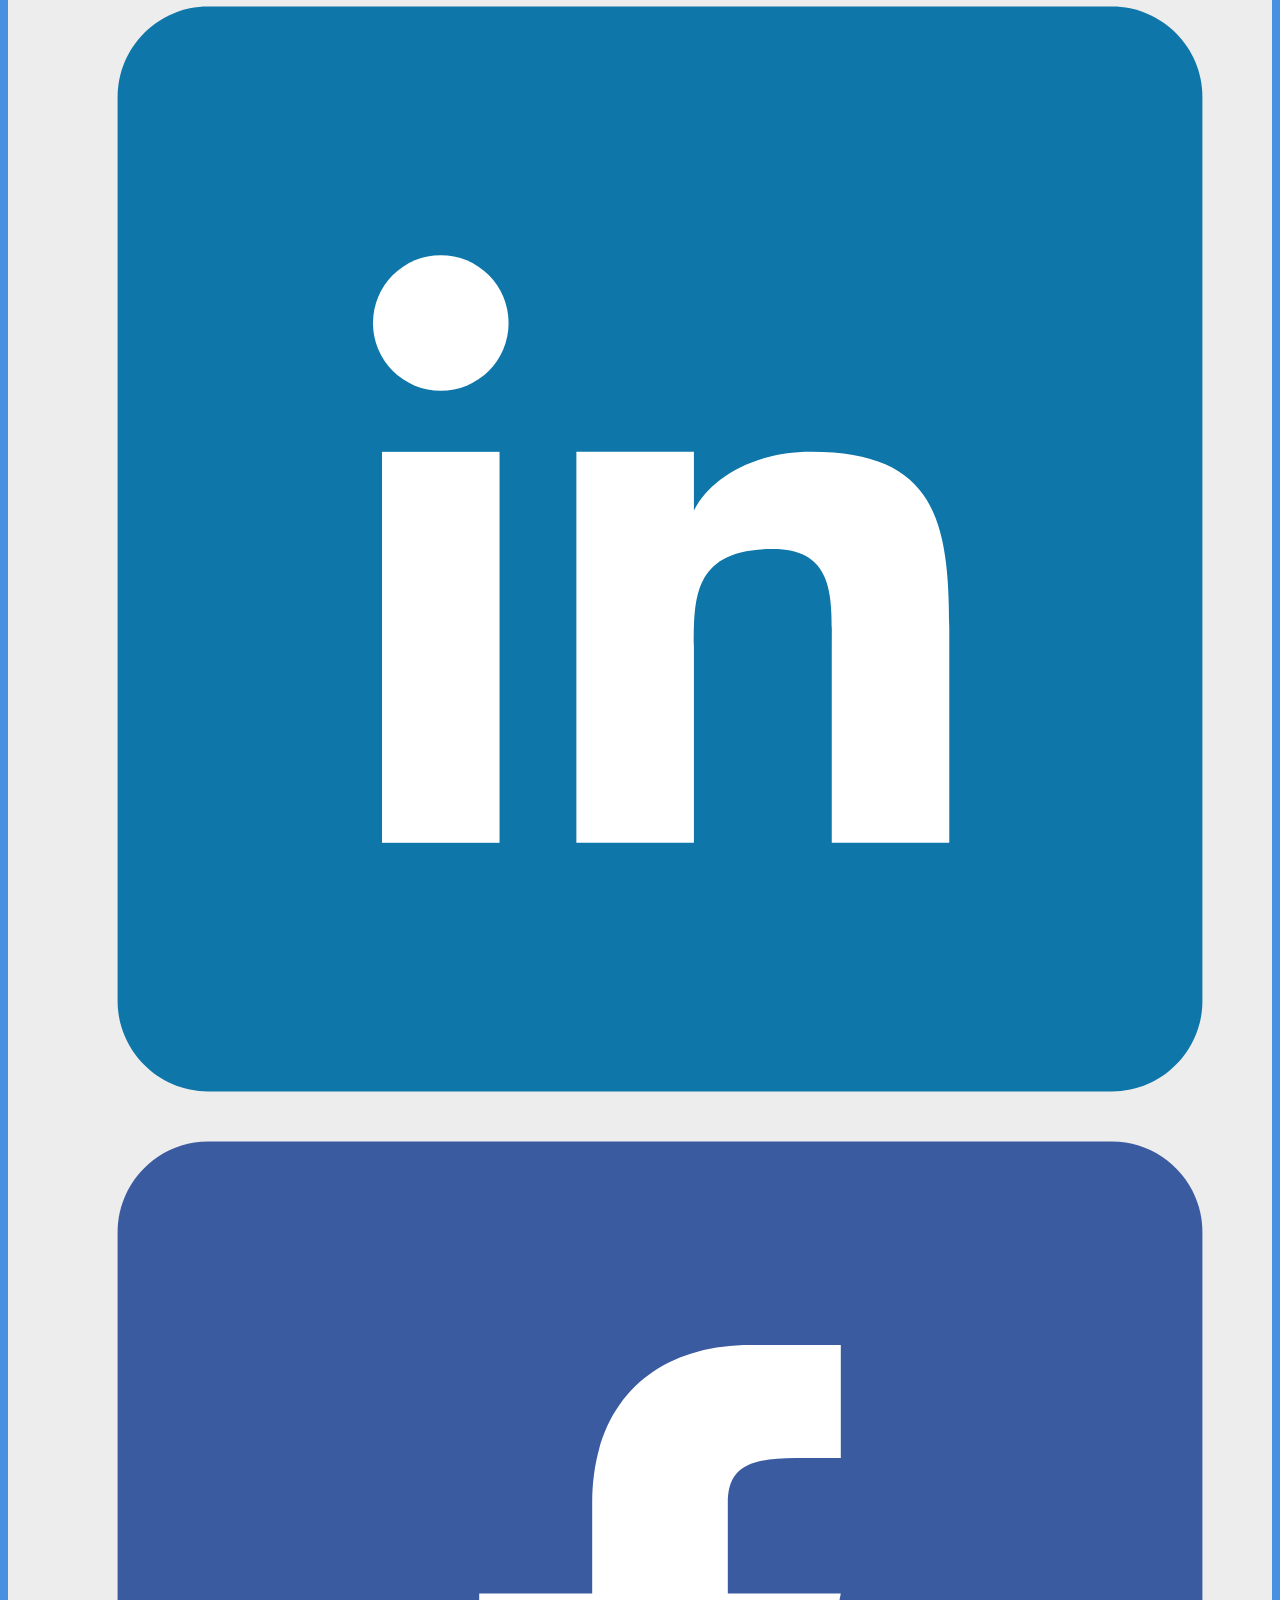
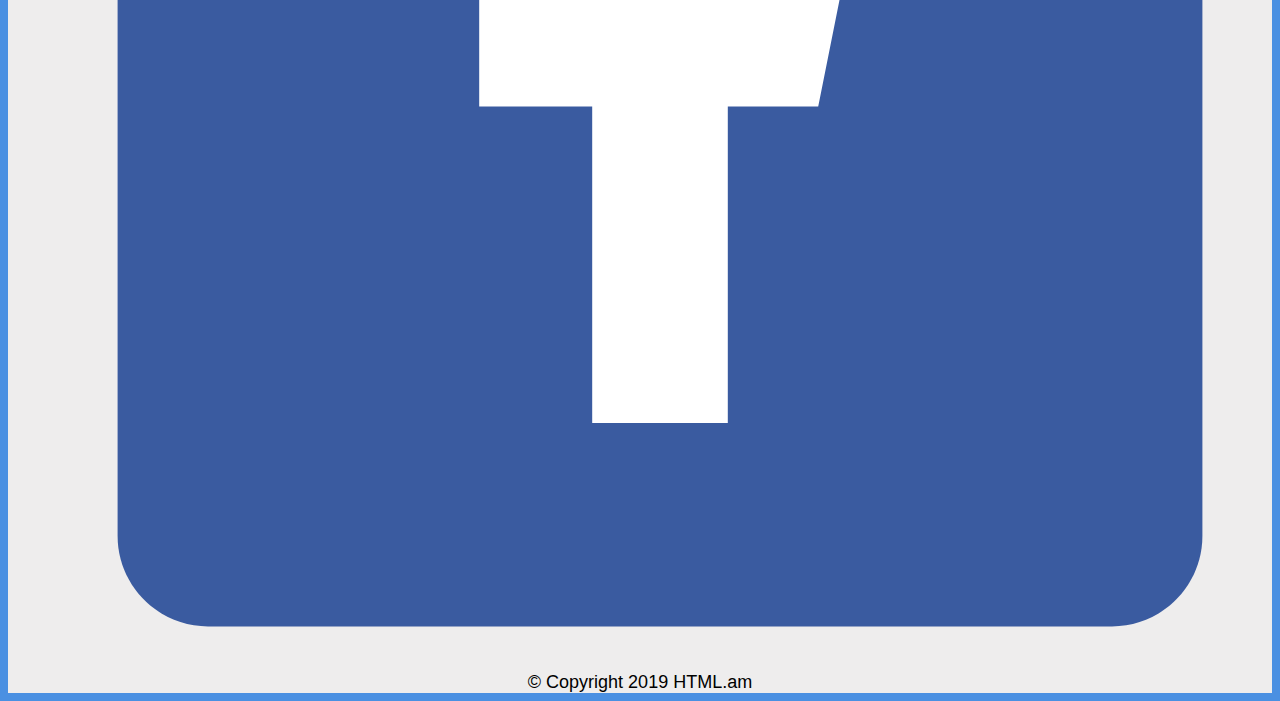
==== commit 97fb8c88: "Update about.html" ====
--- a/about.html
+++ b/about.html
@@ -6,20 +6,25 @@
   <link rel="stylesheet" type="text/css" href="css/style.css" link href="https://fonts.googleapis.com/css?family=Montserrat" rel="stylesheet">
   <meta charset="utf-8">
   <meta name="viewport" content="width=device-width, initial-scale=1">
+  <script src="https://code.jquery.com/jquery-3.4.1.min.js" integrity="sha256-CSXorXvZcTkaix6Yvo6HppcZGetbYMGWSFlBw8HfCJo=" crossorigin="anonymous"></script>
+  <link rel="stylesheet" href="https://use.fontawesome.com/releases/v5.8.2/css/all.css" integrity="sha384-oS3vJWv+0UjzBfQzYUhtDYW+Pj2yciDJxpsK1OYPAYjqT085Qq/1cq5FLXAZQ7Ay" crossorigin="anonymous">
   <title>About ME</title>
 </head>
 
 <body id="about-page">
   <header>
     <div class="container">
-        <img src="https://via.placeholder.com/150x50?text=Logo" alt="Your Name">
-        <nav>
-          <ul>
-            <li><a href="index.html">Work</a></li>
-            <li><a href="contact.html">Contact</a></li>
-          </ul>
-        </nav>
-      </div>
+      <img src="https://via.placeholder.com/150x50?text=Logo" alt="Your Name">
+      <nav>
+        <ul>
+          <li><a href="index.html">Work</a></li>
+          <li><a href="about.html">About</a></li>
+          <li><a href="contact.html" onclick="menuToggle()">Contact</a></li>
+          <li><a href="about.html#skills">My Skills</a></li>
+          <li><a href="javascript:void(0);" class="icon" onclick="myFunction()"><i class="fas fa-bars"></i></a></li>
+        </ul>
+      </nav>
+    </div>
   </header>
   <div class="hero-text" id="hero" </div> <h3>Welcome!</h3>
     <picture>
@@ -34,10 +39,10 @@
 
     <main id="work">
       <div class="container">
-          <a href="#" class="button">View CV</a>
-        </div>
-        <div>
-          <div class="col-md-6">
+        <a href="#" class="button">View CV</a>
+      </div>
+      <div>
+        <div class="col-md-6">
           <h3>Mid-Fidelity
           </h3>
           <h4>Balsamiq
@@ -59,54 +64,54 @@
         </div>
         <div>
           <div class="col-md-6">
-          <h3>Front End development
-          </h3>
-          <h4>Sublime Text
-          </h4>
-          <h4>Atom-2
-          </h4>
-        </div>
-        <div>
-          <h3>Miscellaneous
-          </h3>
-          <h4>Autodesk Inventor
-          </h4>
-          <h4>Autodesk Revit
-          </h4>
-          <h4>AutoCAD
-          </h4>
-        </div>
+            <h3>Front End development
+            </h3>
+            <h4>Sublime Text
+            </h4>
+            <h4>Atom-2
+            </h4>
+          </div>
+          <div>
+            <h3>Miscellaneous
+            </h3>
+            <h4>Autodesk Inventor
+            </h4>
+            <h4>Autodesk Revit
+            </h4>
+            <h4>AutoCAD
+            </h4>
+          </div>
     </main>
 
     <footer id="contact">
       <div class="container">
-          <h2>Get in Touch</h2>
-          <p>If you liked my work and wish to get in touch, feel free to give me a call at <a href="tel:+15153214395"> +1 515-321-4395.</a> Prefer sending an email?
-          </p>
-          <div>
-            <a href="mailto:chschu06@gmail.com" class="button contact">Send me an email</a>
+        <h2>Get in Touch</h2>
+        <p>If you liked my work and wish to get in touch, feel free to give me a call at <a href="tel:+15153214395"> +1 515-321-4395.</a> Prefer sending an email?
+        </p>
+        <div>
+          <a href="mailto:chschu06@gmail.com" class="button contact">Send me an email</a>
+        </div>
+        <div>
+          <A href="http://via.placeholder.com"></a> <A href="http://via.placeholder.com"></a>
+        </div>
+        <div>
+          <ul>
+            <svg enable-background="new 0 0 50 50" id="Layer_1" version="1.1" viewBox="0 0 50 50" xml:space="preserve" xmlns="http://www.w3.org/2000/svg" xmlns:xlink="http://www.w3.org/1999/xlink">
+              <path d="M45,1H5C2.8,1,1,2.8,1,5v40c0,2.2,1.8,4,4,4h40c2.2,0,4-1.8,4-4V5C49,2.8,47.2,1,45,1z" fill="#0E76A8" />
+              <g id="in">
+                <path d="M21.3,20.7h5.2v2.6l0,0c0.7-1.4,2.6-2.6,5.2-2.6c5.5,0,6.1,3.1,6.1,7.8V38h-5.2v-8.7   c0-2,0.2-4.3-2.6-4.3c-3.5,0-3.5,2.1-3.5,4.3V38h-5.2L21.3,20.7L21.3,20.7z" fill="#FFFFFF" id="n_1_" />
+                <rect fill="#FFFFFF" height="17.3" id="_x7C__1_" width="5.2" x="12.7" y="20.7" />
+                <circle cx="15.3" cy="15" fill="#FFFFFF" id="_x28____x29__1_" r="3" />
+              </g>
+            </svg> <svg enable-background="new 0 0 50 50" id="Layer_1" version="1.1" viewBox="0 0 50 50" xml:space="preserve" xmlns="http://www.w3.org/2000/svg" xmlns:xlink="http://www.w3.org/1999/xlink">
+              <path d="M45,1H5C2.8,1,1,2.8,1,5v40c0,2.2,1.8,4,4,4h40c2.2,0,4-1.8,4-4V5C49,2.8,47.2,1,45,1z" fill="#3A5BA0" />
+              <path d="M32,26l1-5l-5,0v-4c0-1.5,0.8-2,3-2h2v-5c0,0-2,0-4,0c-4.1,0-7,2.4-7,7v4h-5v5h5v14h6V26H32z" fill="#FFFFFF" id="f_1_" /></svg>
+          </ul>
+        </div>
+        <div>
+          <div>&copy; Copyright 2019 HTML.am
           </div>
-          <div>
-            <A href="http://via.placeholder.com"></a> <A href="http://via.placeholder.com"></a>
-          </div>
-          <div>
-            <ul>
-              <svg enable-background="new 0 0 50 50" id="Layer_1" version="1.1" viewBox="0 0 50 50" xml:space="preserve" xmlns="http://www.w3.org/2000/svg" xmlns:xlink="http://www.w3.org/1999/xlink">
-                <path d="M45,1H5C2.8,1,1,2.8,1,5v40c0,2.2,1.8,4,4,4h40c2.2,0,4-1.8,4-4V5C49,2.8,47.2,1,45,1z" fill="#0E76A8" />
-                <g id="in">
-                  <path d="M21.3,20.7h5.2v2.6l0,0c0.7-1.4,2.6-2.6,5.2-2.6c5.5,0,6.1,3.1,6.1,7.8V38h-5.2v-8.7   c0-2,0.2-4.3-2.6-4.3c-3.5,0-3.5,2.1-3.5,4.3V38h-5.2L21.3,20.7L21.3,20.7z" fill="#FFFFFF" id="n_1_" />
-                  <rect fill="#FFFFFF" height="17.3" id="_x7C__1_" width="5.2" x="12.7" y="20.7" />
-                  <circle cx="15.3" cy="15" fill="#FFFFFF" id="_x28____x29__1_" r="3" />
-                </g>
-              </svg> <svg enable-background="new 0 0 50 50" id="Layer_1" version="1.1" viewBox="0 0 50 50" xml:space="preserve" xmlns="http://www.w3.org/2000/svg" xmlns:xlink="http://www.w3.org/1999/xlink">
-                <path d="M45,1H5C2.8,1,1,2.8,1,5v40c0,2.2,1.8,4,4,4h40c2.2,0,4-1.8,4-4V5C49,2.8,47.2,1,45,1z" fill="#3A5BA0" />
-                <path d="M32,26l1-5l-5,0v-4c0-1.5,0.8-2,3-2h2v-5c0,0-2,0-4,0c-4.1,0-7,2.4-7,7v4h-5v5h5v14h6V26H32z" fill="#FFFFFF" id="f_1_" /></svg>
-            </ul>
-          </div>
-          <div>
-            <div>&copy; Copyright 2019 HTML.am
-            </div>
-          </div>
+        </div>
     </footer>
 </body>
 
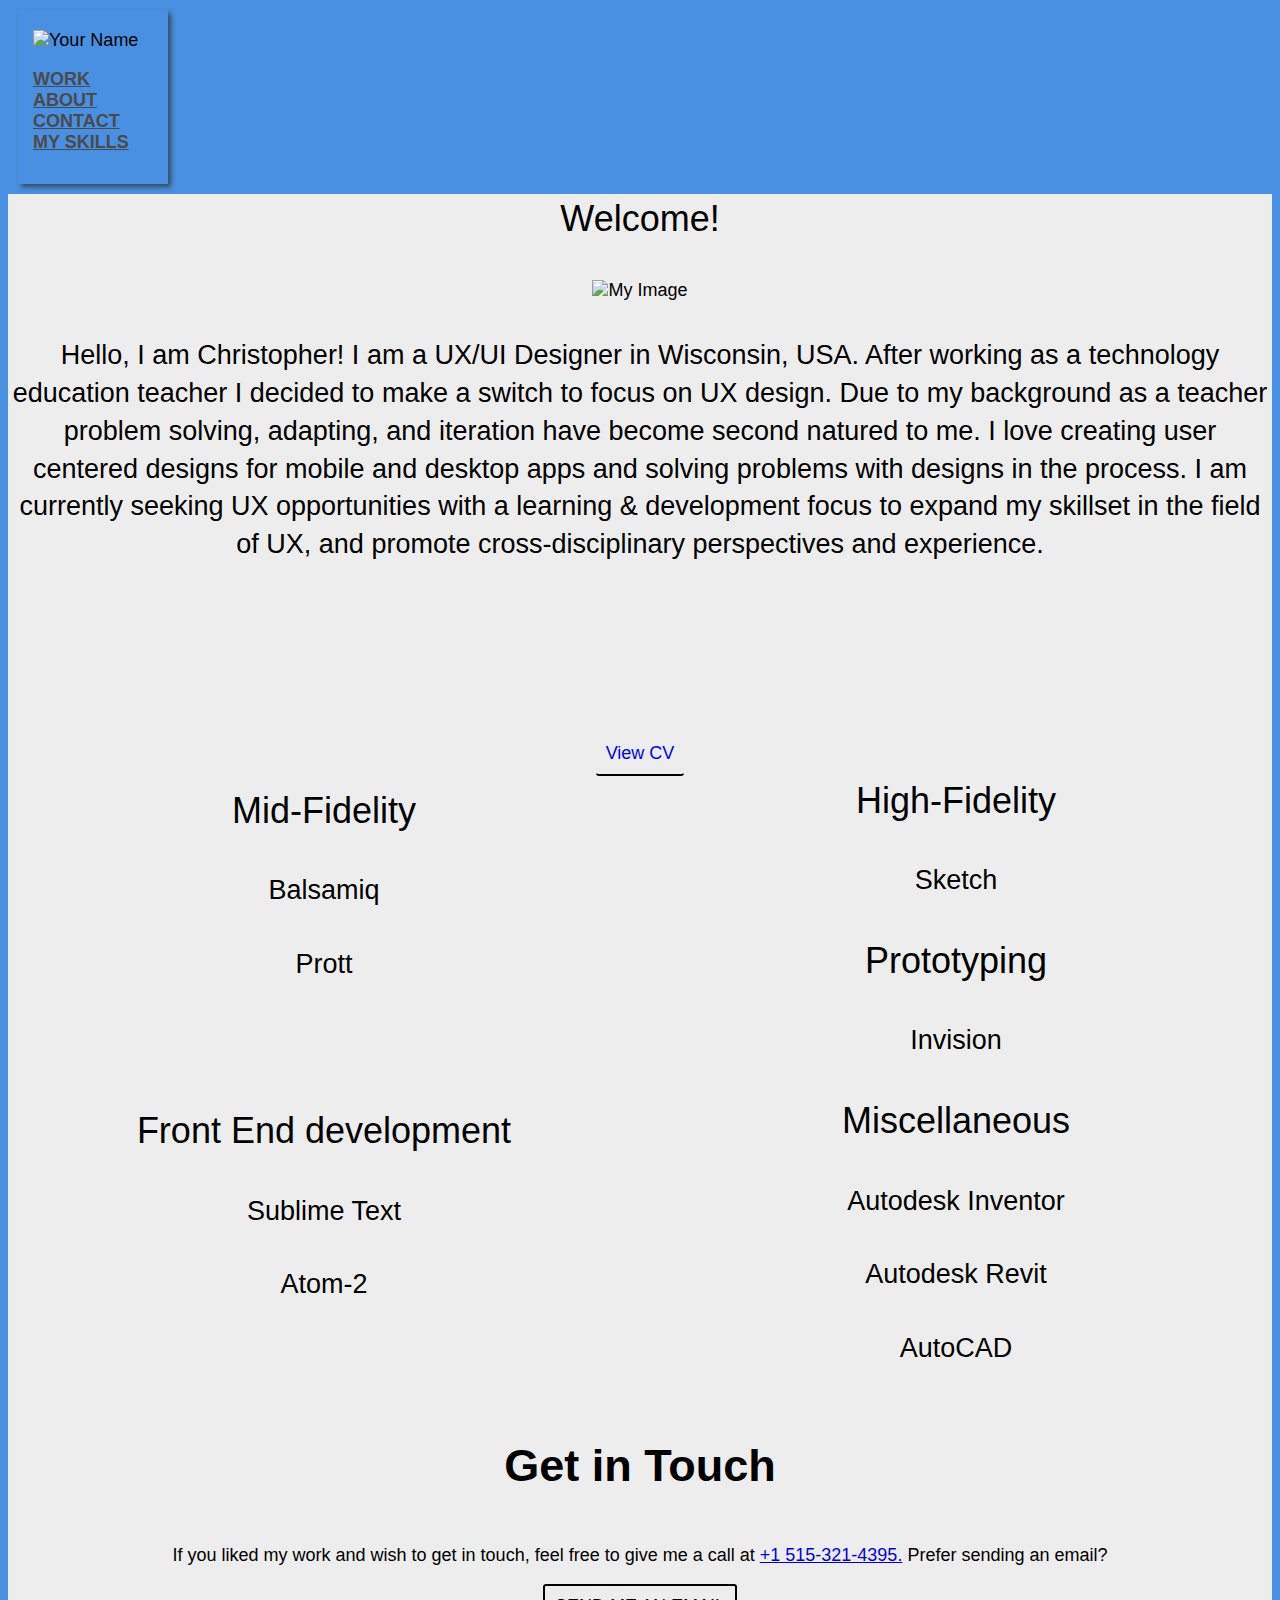
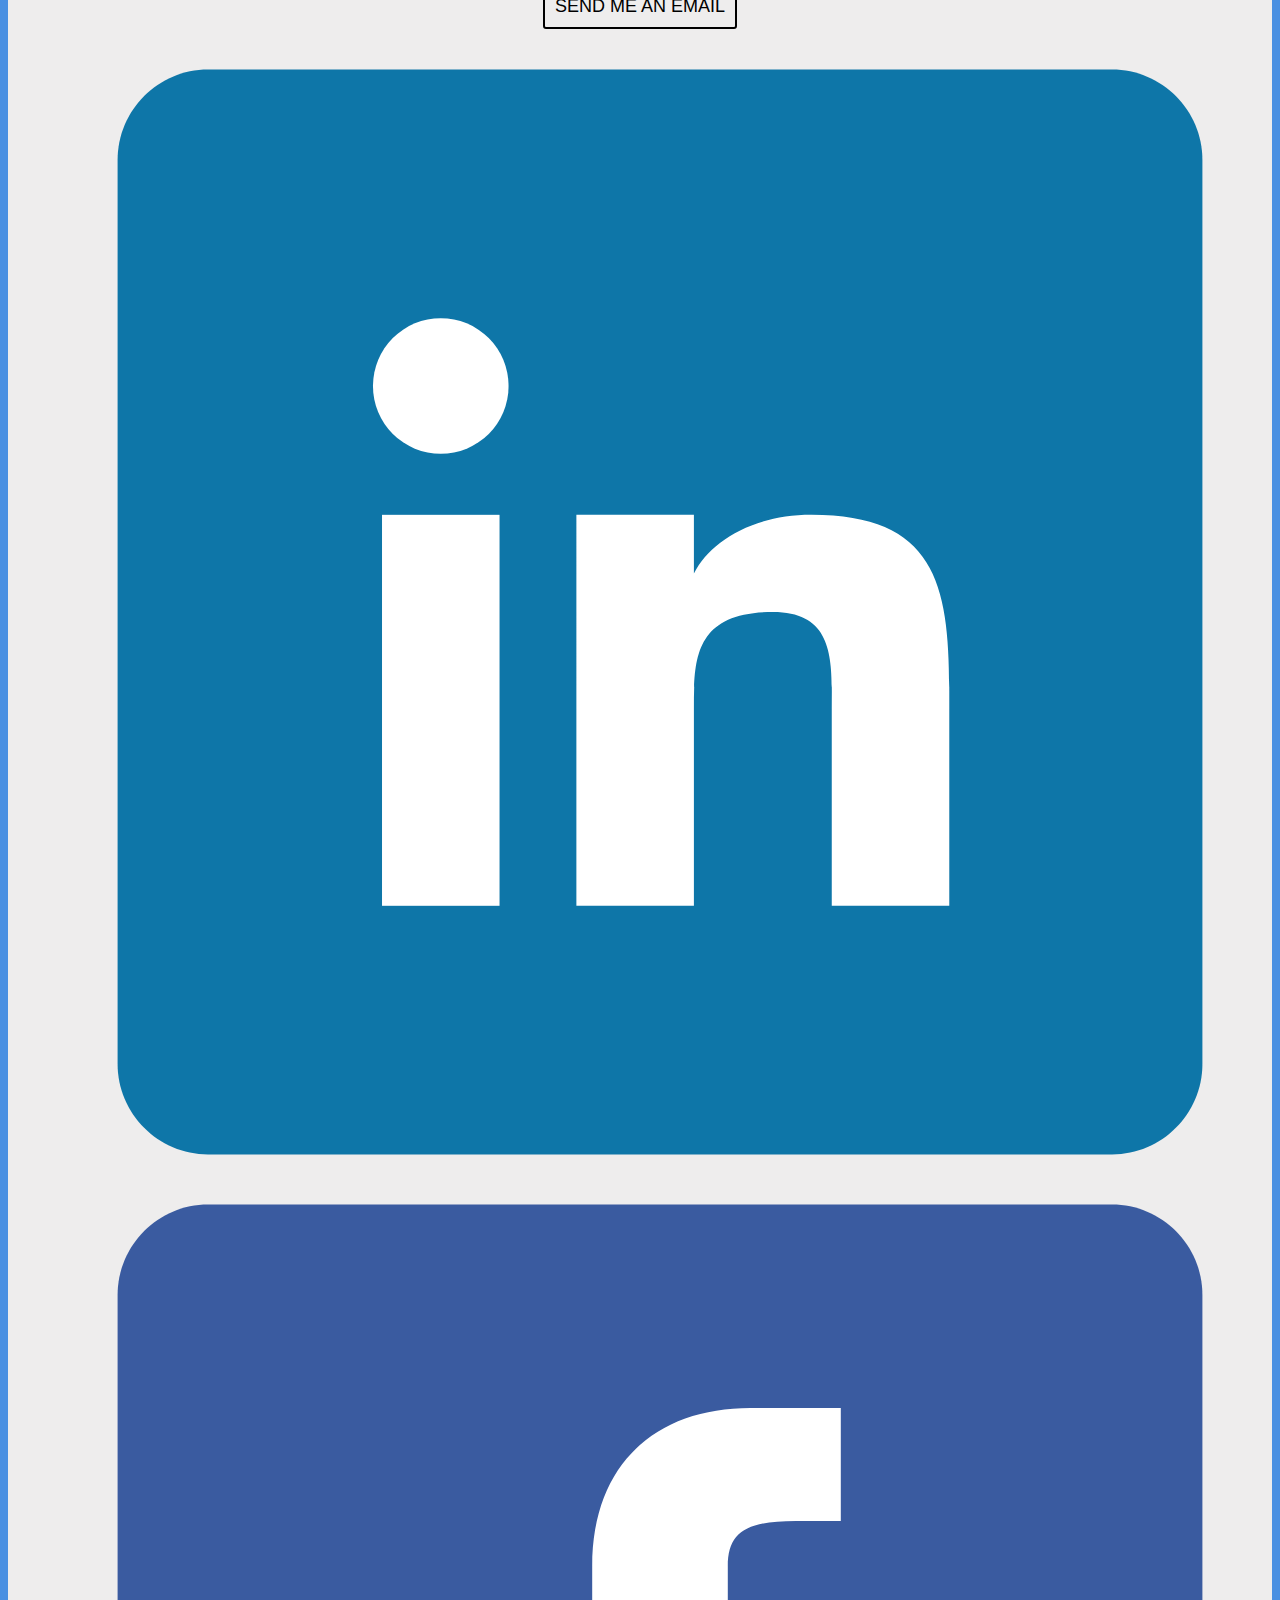
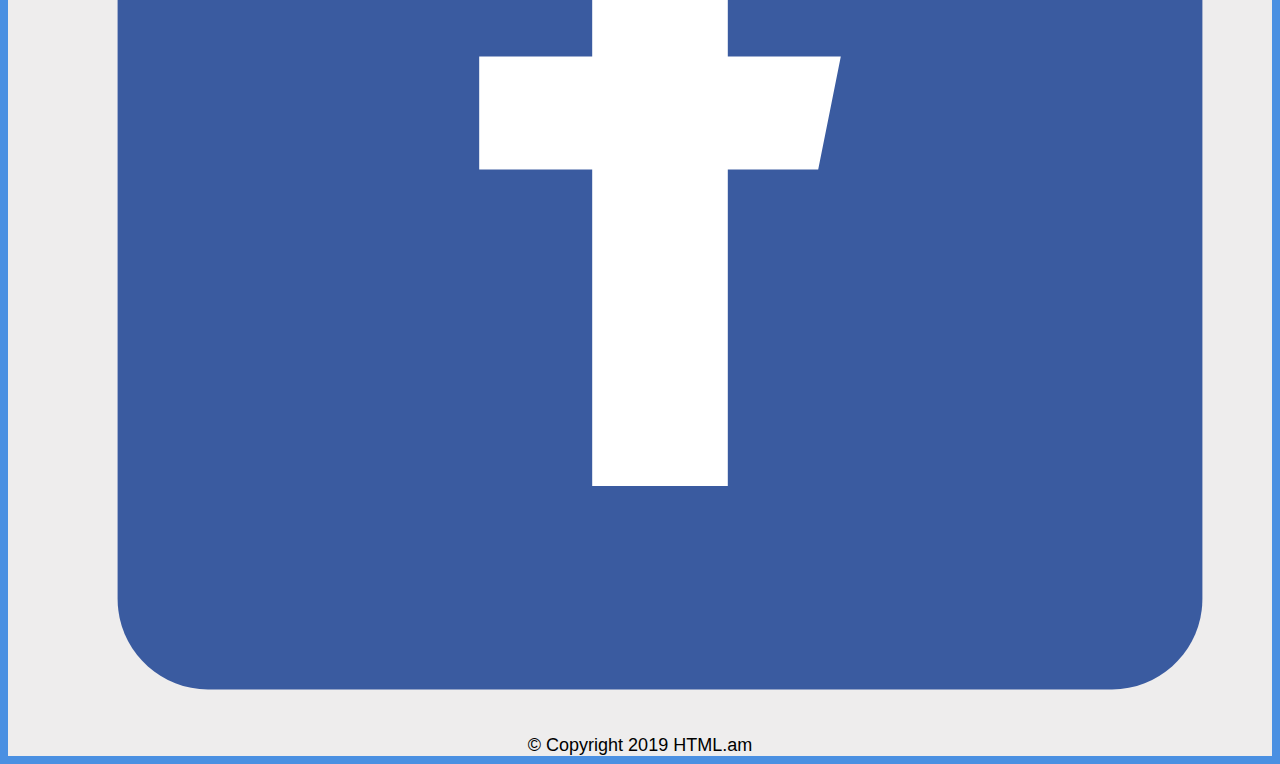
==== commit d74861e0: "Update about.html" ====
--- a/about.html
+++ b/about.html
@@ -14,17 +14,18 @@
 <body id="about-page">
   <header>
     <div class="container">
-      <img src="https://via.placeholder.com/150x50?text=Logo" alt="Your Name">
-      <nav>
-        <ul>
-          <li><a href="index.html">Work</a></li>
-          <li><a href="about.html">About</a></li>
-          <li><a href="contact.html" onclick="menuToggle()">Contact</a></li>
-          <li><a href="about.html#skills">My Skills</a></li>
-          <li><a href="javascript:void(0);" class="icon" onclick="myFunction()"><i class="fas fa-bars"></i></a></li>
-        </ul>
-      </nav>
-    </div>
+      <div class="navtoggle" id="myNavtoggle">
+        <img src="https://via.placeholder.com/150x50?text=Logo" alt="Your Name">
+        <nav>
+          <ul>
+            <li><a href="index.html">Work</a></li>
+            <li><a href="about.html">About</a></li>
+            <li><a href="contact.html" onclick="menuToggle()">Contact</a></li>
+            <li><a href="about.html#skills">My Skills</a></li>
+            <li><a href="javascript:void(0);" class="icon" onclick="menuToggle()"><i class="fas fa-bars"></i></a></li>
+          </ul>
+        </nav>
+      </div>
   </header>
   <div class="hero-text" id="hero" </div> <h3>Welcome!</h3>
     <picture>
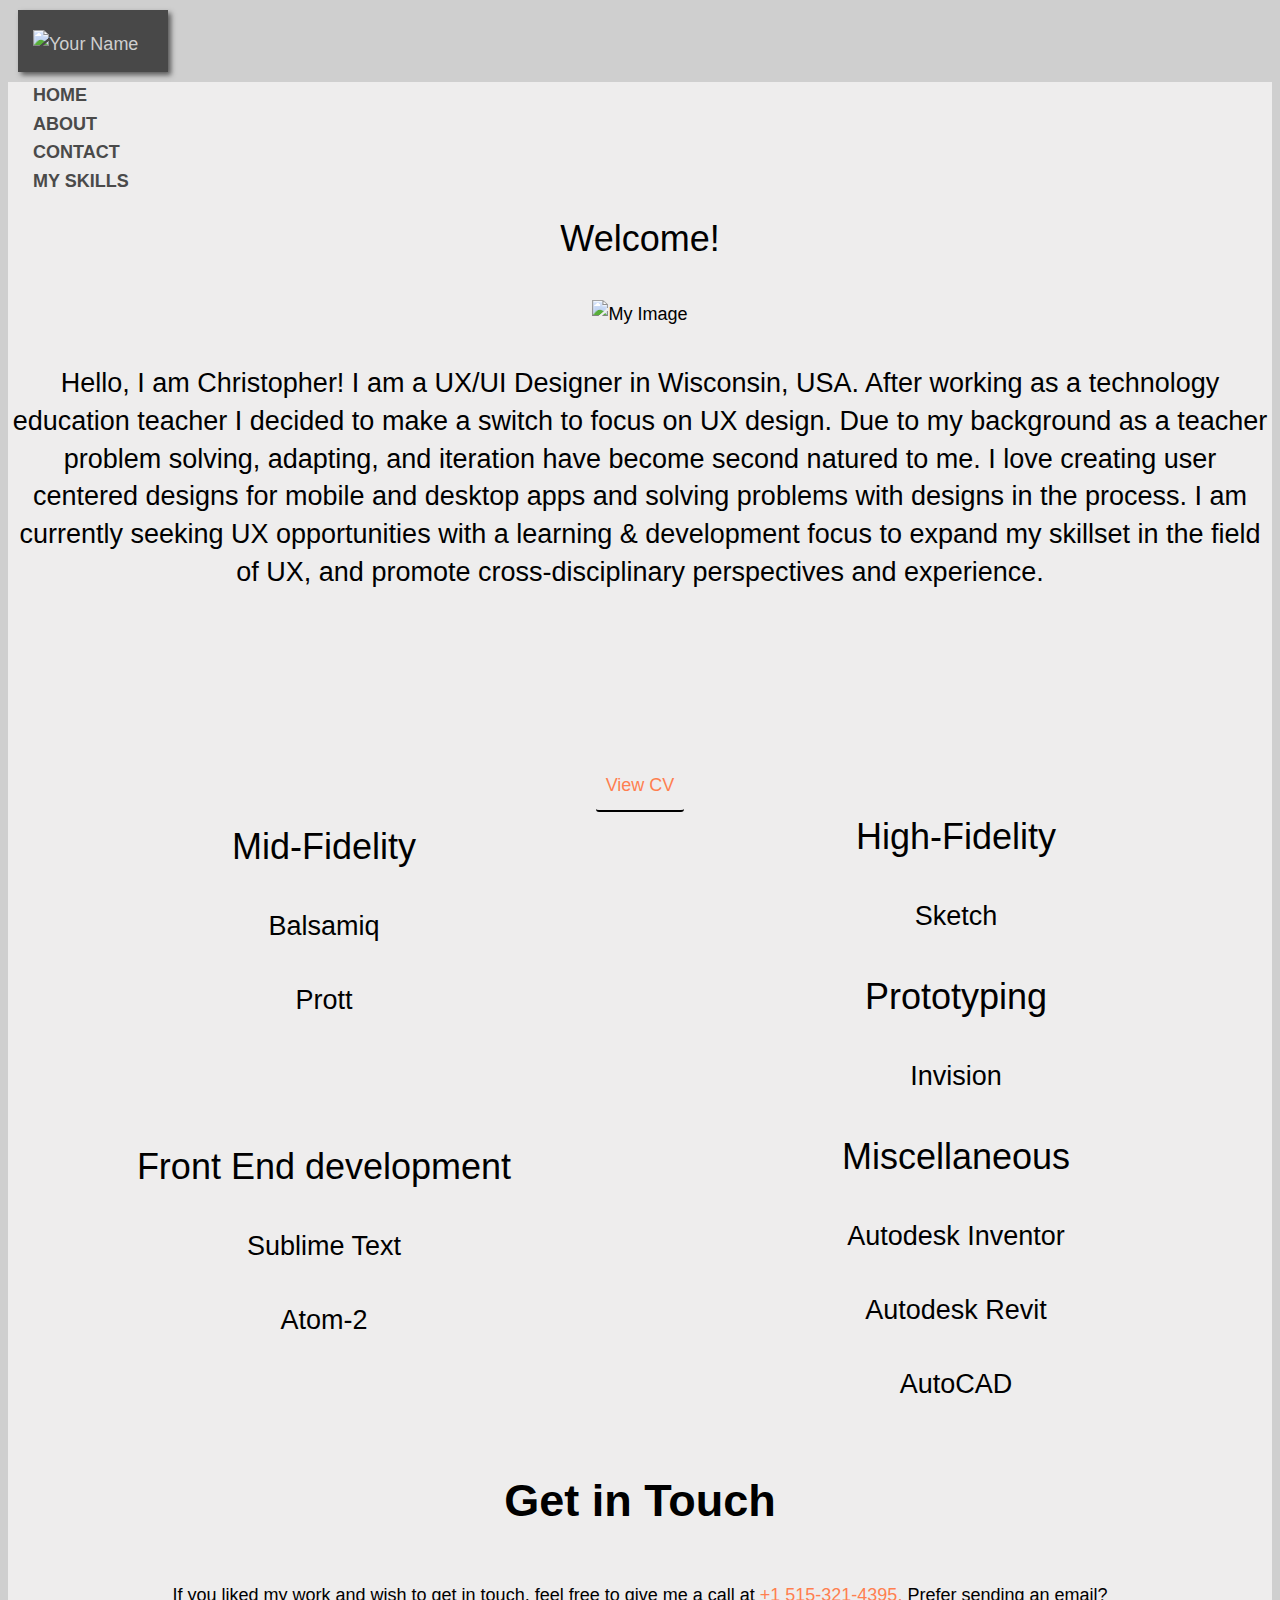
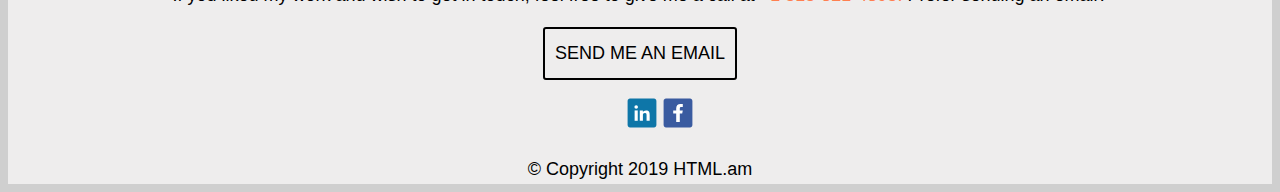
==== commit 2b69b18c: "Update about.html" ====
--- a/about.html
+++ b/about.html
@@ -3,7 +3,7 @@
 
 <head>
   <link rel="stylesheet" type="text/css" href="https://necolas.github.io/normalize.css/8.0.1/normalize.css">
-  <link rel="stylesheet" type="text/css" href="css/style.css" link href="https://fonts.googleapis.com/css?family=Montserrat" rel="stylesheet">
+  <link rel="stylesheet" type="text/css" href="css/style.css" link="https://fonts.googleapis.com/css?family=Montserrat">
   <meta charset="utf-8">
   <meta name="viewport" content="width=device-width, initial-scale=1">
   <script src="https://code.jquery.com/jquery-3.4.1.min.js" integrity="sha256-CSXorXvZcTkaix6Yvo6HppcZGetbYMGWSFlBw8HfCJo=" crossorigin="anonymous"></script>
@@ -15,10 +15,10 @@
   <header>
     <div class="container">
       <div class="navtoggle" id="myNavtoggle">
-        <img src="https://via.placeholder.com/150x50?text=Logo" alt="Your Name">
+        <img src="img/CSD.png" alt="Your Name">
         <nav>
           <ul>
-            <li><a href="index.html">Work</a></li>
+            <li><a href="index.html">Home</a></li>
             <li><a href="about.html">About</a></li>
             <li><a href="contact.html" onclick="menuToggle()">Contact</a></li>
             <li><a href="about.html#skills">My Skills</a></li>
@@ -97,14 +97,14 @@
         </div>
         <div>
           <ul>
-            <svg enable-background="new 0 0 50 50" id="Layer_1" version="1.1" viewBox="0 0 50 50" xml:space="preserve" xmlns="http://www.w3.org/2000/svg" xmlns:xlink="http://www.w3.org/1999/xlink">
+            <svg width="30px" height="30px" enable-background="new 0 0 50 50" id="Layer_1" version="1.1" viewBox="0 0 50 50" xml:space="preserve" xmlns="http://www.w3.org/2000/svg" xmlns:xlink="http://www.w3.org/1999/xlink">
               <path d="M45,1H5C2.8,1,1,2.8,1,5v40c0,2.2,1.8,4,4,4h40c2.2,0,4-1.8,4-4V5C49,2.8,47.2,1,45,1z" fill="#0E76A8" />
               <g id="in">
                 <path d="M21.3,20.7h5.2v2.6l0,0c0.7-1.4,2.6-2.6,5.2-2.6c5.5,0,6.1,3.1,6.1,7.8V38h-5.2v-8.7   c0-2,0.2-4.3-2.6-4.3c-3.5,0-3.5,2.1-3.5,4.3V38h-5.2L21.3,20.7L21.3,20.7z" fill="#FFFFFF" id="n_1_" />
                 <rect fill="#FFFFFF" height="17.3" id="_x7C__1_" width="5.2" x="12.7" y="20.7" />
                 <circle cx="15.3" cy="15" fill="#FFFFFF" id="_x28____x29__1_" r="3" />
               </g>
-            </svg> <svg enable-background="new 0 0 50 50" id="Layer_1" version="1.1" viewBox="0 0 50 50" xml:space="preserve" xmlns="http://www.w3.org/2000/svg" xmlns:xlink="http://www.w3.org/1999/xlink">
+            </svg> <svg width="30px" height="30px" enable-background="new 0 0 50 50" id="Layer_1" version="1.1" viewBox="0 0 50 50" xml:space="preserve" xmlns="http://www.w3.org/2000/svg" xmlns:xlink="http://www.w3.org/1999/xlink">
               <path d="M45,1H5C2.8,1,1,2.8,1,5v40c0,2.2,1.8,4,4,4h40c2.2,0,4-1.8,4-4V5C49,2.8,47.2,1,45,1z" fill="#3A5BA0" />
               <path d="M32,26l1-5l-5,0v-4c0-1.5,0.8-2,3-2h2v-5c0,0-2,0-4,0c-4.1,0-7,2.4-7,7v4h-5v5h5v14h6V26H32z" fill="#FFFFFF" id="f_1_" /></svg>
           </ul>
@@ -114,6 +114,7 @@
           </div>
         </div>
     </footer>
+    <script src="js/script.js"></script>
 </body>
 
 </html>
--- a/css/style.css
+++ b/css/style.css
@@ -0,0 +1,270 @@
+body {
+  background-color: gray;
+}
+
+/*colors used:
+Primary Color (Steel): #484848;
+Secondary Color (Gray): #CFCFCF;
+*/
+* {
+  box-sizing: border-box;
+}
+
+body {
+  background-color: #CFCFCF;
+  font-family: 'Montserrat', sans-serif;
+  font-size: 18px;
+  font-weight: 300;
+  line-height: 1.6; color: #CFCFCF;
+}
+
+h1, h2, h3, h4 {
+  line-height: 1.4;
+}
+
+h1 {
+  font-size: 3.00em;
+  font-weight: 700;
+}
+
+h2 {
+  font-size: 2.50em;
+  font-weight: 700;
+}
+
+h3 {
+  font-size: 2.00em;
+  font-weight: 400;
+}
+
+h4 {
+  font-size: 1.50em;
+  font-weight: 400;
+}
+
+img {
+  width: 100%;
+}
+
+a {
+  color: #ff7f50; text-decoration: none;
+}
+
+nav>ul>li>a:hover,
+a:focus {
+  color: #cc6540;
+  text-decoration: underline;
+}
+
+nav>ul>li>a:visited {
+  color: #eeeeee;
+}
+
+nav>ul>li>a:active {
+  /*selected link*/
+  color: #994c30
+}
+
+.button {
+  display: inline-block;
+  background-color #ff7f50; color: #FFFFFF !important font-weight: 400;
+  text-decoration: none;
+  padding: 10px;
+  border-radius: 3px;
+  border-bottom: 2px solid #000000;
+  transition: 0.2s opacity;
+}
+
+.button:hover {
+  opacity: 0.8;
+  text-decoration: none;
+}
+
+.button.contact {
+  background-color: transparent;
+  color: #000000 !important;
+  text-transform: uppercase;
+  border: 2px solid #000000;
+}
+
+.button.contact:hover {
+  background-color: #000000;
+  color: #000000 !important;
+}
+
+#hero {
+  text-align: center;
+  background-color: #EEEDED;
+  color: #000000
+}
+
+#hero span {
+  display: block;
+}
+
+#Work {
+  background-color: #EEEDED;
+  color: #000000
+}
+
+#navigation {
+  background-color: #484848;
+  color: #000000; display: inline-block;
+}
+
+header {
+  background-color: #484848; padding: 10px;
+  max-width: 150px;
+  margin: 10px;
+  padding: 10px 0 4px;
+  -webkit-box-shadow: 3px 3px 5px 0px rgba(50, 50, 50, 0.75);
+  -moz-box-shadow: 3px 3px 5px 0px rgba(50, 50, 50, 0.75);
+  box-shadow: 3px 3px 5px 0px rgba(50, 50, 50, 0.75);
+  position: relative;
+}
+
+/* Layout Stylings*/
+.container {
+  padding: 0 15px;
+}
+
+.row {
+  margin: 25px 0;
+  /* 25px top and bottom, 0 left and right */
+}
+
+#work.row {
+  padding-bottom: 25px;
+  border-bottom: 1px solid #4a4a4a;
+}
+
+#hero h2 {
+  text-align: center;
+  margin: 0;
+  padding: 0.67em 0;
+}
+
+.logo {
+  max-width: 250px;
+}
+
+nav>ul {
+  list-style-type: none;
+  padding: 0;
+  margin: 0;
+}
+
+nav>ul>li>a {
+  padding: 0 0px;
+  text-transform: uppercase;
+  font-weight: 700;
+  color: #4a4a4a;
+}
+
+main {
+  padding-top: 133px;
+}
+
+.navtoggle li:not(:last-child) {
+  display: none;
+}
+
+.navtoggle, .navtoggle.responsive {
+  position: relative;
+}
+
+.navtoggle.responsive li {
+  display: block;
+  padding: 10px 0;
+  border-top: 1px solid rgba(255, 127, 80, 0.5)
+}
+
+/* ==============================
+Medium devices (640px and larger)
+================================= */
+@media only screen and (min-width: 641px) {
+  header {
+    text-align: unset;
+    padding: 20px 0 13px;
+  }
+
+  nav {
+    width: auto;
+    float: right; margin-top: 4px;
+  }
+
+  nav>ul {
+    margin: 1em 0;
+  }
+
+  nav>ul>li {
+    display: inline-block;
+  }
+
+  .navtoggle li:not(:last-child) {
+    display: inline-block;
+  }
+
+  .navtoggle li:last-child {
+    display: none;
+  }
+
+  .navtoggle li .icon {
+    position: absolute;
+    right: 0;
+    top: 2px;
+    font-size: 20px;
+  }
+
+  .col-md-6 {
+    width: 50%;
+  }
+}
+
+[class*="col-"] {
+  float: left;
+}
+
+/* ==============================
+Large devices (1024px or larger)
+================================= */
+@media only screen and (min-width: 1024px) {
+  .col-5 {
+    width: 41.66%;
+  }
+
+  .col-7 {
+    width: 58.33%;
+  }
+
+  .container {
+    max-width: 1200px;
+    margin-left: auto;
+    margin-right: auto;
+  }
+}
+
+/* ==============================
+X-large devices (1440px or larger)
+================================= */
+@media only screen and (min-width: 1440px) {}
+
+/* ==============================
+Extra-large devices (1920px or larger)
+================================= */
+@media only screen and (min-width: 1920px) {}
+
+[class*="col-"] {
+  float: left;
+  padding: 10px;
+}
+
+.row::after {
+  content: "";
+  clear: both;
+  display: table;
+}
+
+#about-page h3 {
+  margin-top: 0;
+}
